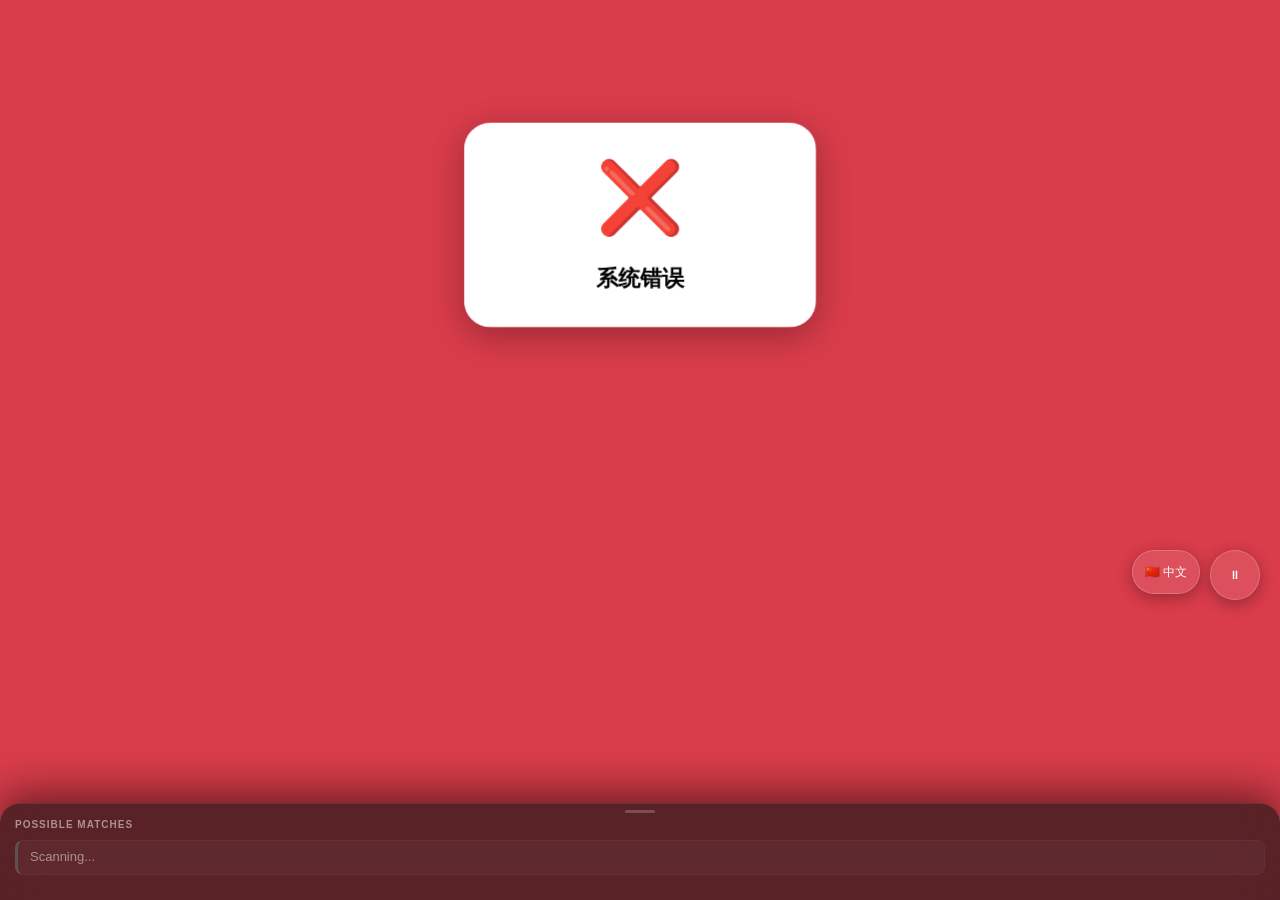
==== index.html @ a192c586 "Initial commit (fully desensitized AI scanner architecture)" ====
<!DOCTYPE html>
<html lang="zh-CN">

<head>
  <meta charset="UTF-8">
  <meta name="viewport" content="width=device-width, initial-scale=1.0, maximum-scale=1.0, user-scalable=no">
  <meta name="theme-color" content="#1a1a2e">
  <title>Contract Scanner</title>
  <link rel="manifest" href="manifest.json">
  <link rel="preconnect" href="https://fonts.googleapis.com">
  <link rel="preconnect" href="https://fonts.gstatic.com" crossorigin>
  <link href="https://fonts.googleapis.com/css2?family=Noto+Sans+SC:wght@400;700&display=swap" rel="stylesheet">
  <link rel="stylesheet" href="style.css?v=20260130-final-ui">
</head>

<body>
  <!-- 状态覆盖层 -->
  <div id="overlay" class="overlay scanning">
    <div class="status-container">
      <div id="status-icon" class="status-icon">⚡️</div>
      <div id="status-text" class="status-text" data-i18n="app.title">Contract Scanner</div>
      <div id="matched-target" class="matched-target"></div>
    </div>

    <!-- 开始按钮 (移出胶囊，居中显示) -->
    <button id="start-btn" class="start-btn" data-i18n="app.start">Tap to Start Scanning</button>

    <!-- 兜底文件上传 -->
    <input type="file" id="file-input" accept="image/*" capture="environment" style="display:none"
      onchange="handleFileUpload(this)">
  </div>

  <!-- 摄像头视频 -->
  <video id="video" autoplay playsinline muted></video>

  <!-- 扫描区域指示框 -->
  <div class="scan-region">
    <div class="scan-corner-bl"></div>
    <div class="scan-corner-br"></div>
    <div class="scan-line"></div>
    <div class="scan-hint">PRO MODE</div>
  </div>

  <!-- 隐藏的Canvas用于截取帧 -->
  <canvas id="canvas" style="display:none;"></canvas>

  <!-- 详细调试信息 -->
  <div id="debug" class="debug"></div>

  <!-- 候选目标列表（位置提升） -->
  <div id="candidates-panel" class="candidates-panel">
    <div class="candidates-header" data-i18n="app.candidates">Possible Matches</div>
    <div id="candidates-list" class="candidates-list">
      <div class="candidate-item low-score">
        <div class="candidate-info">
          <div class="candidate-name" style="opacity:0.7" data-i18n="app.scanning">Scanning...</div>
        </div>
      </div>
    </div>
  </div>

    <!-- 控制按钮 (位置移动到右下角FAB) -->
  <div class="controls" style="display:flex; gap:10px;">
    <!-- 新增语言切换按钮 -->
    <button id="lang-toggle" class="control-btn" style="font-size:12px; width:auto; padding:0 12px; height:44px; display:flex; align-items:center; justify-content:center;" onclick="switchLang()"></button>
    <button id="toggle-btn" class="control-btn">⏸</button>
  </div>

  <!-- AI OCR via Ollama (服务端) -->
  <script src="i18n.js?v=1"></script>
  <script src="app.js?v=20260320-i18n"></script>
</body>

</html>
---- style.css ----
* {
  margin: 0;
  padding: 0;
  box-sizing: border-box;
  -webkit-tap-highlight-color: transparent;
}

:root {
  --color-primary: #00ff88;
  --color-danger: #ff4757;
  --color-warning: #ffa502;
  --color-bg: #000000;
  --glass-bg: rgba(20, 20, 20, 0.65);
  --glass-border: rgba(255, 255, 255, 0.08);
  --font-main: -apple-system, BlinkMacSystemFont, 'Inter', 'Segoe UI', Roboto, Helvetica, Arial, sans-serif;
  --font-mono: 'SF Mono', 'Roboto Mono', monospace;
}

html,
body {
  height: 100%;
  width: 100%;
  overflow: hidden;
  font-family: var(--font-main);
  background: var(--color-bg);
  color: #fff;
}

/* 摄像头视频 */
#video {
  position: fixed;
  top: 0;
  left: 0;
  width: 100%;
  height: 100%;
  object-fit: cover;
  z-index: 1;
}

/* 状态覆盖层 */
.overlay {
  position: fixed;
  top: 0;
  left: 0;
  width: 100%;
  height: 100%;
  z-index: 10;
  pointer-events: none;
  transition: background-color 0.4s cubic-bezier(0.4, 0, 0.2, 1);
}

.overlay.matched {
  background-color: rgba(0, 200, 83, 0.85);
  backdrop-filter: blur(4px);
  pointer-events: auto;
}

.overlay.not-matched {
  background-color: rgba(255, 71, 87, 0.85);
  backdrop-filter: blur(4px);
  pointer-events: auto;
}

/* 状态胶囊 */
.status-container {
  position: fixed;
  top: 60px;
  /* 避开刘海屏 */
  left: 50%;
  transform: translateX(-50%) scale(0.95);
  background: rgba(0, 0, 0, 0.75);
  border: 1px solid var(--glass-border);
  border-radius: 100px;
  padding: 10px 24px;
  display: flex;
  align-items: center;
  gap: 12px;
  backdrop-filter: blur(12px);
  box-shadow: 0 8px 32px rgba(0, 0, 0, 0.3);
  transition: all 0.3s cubic-bezier(0.34, 1.56, 0.64, 1);
  z-index: 20;
  opacity: 0.9;
}

.overlay.matched .status-container,
.overlay.not-matched .status-container {
  top: 25%;
  /* 移至上半部分 1/4 处 */
  left: 50%;
  transform: translate(-50%, -50%) scale(1.1);
  background: white;
  color: black;
  flex-direction: column;
  border-radius: 24px;
  padding: 30px;
  width: 80%;
  max-width: 320px;
  opacity: 1;
}

.status-icon {
  font-size: 1.2rem;
}

.overlay.matched .status-icon,
.overlay.not-matched .status-icon {
  font-size: 4rem;
  margin-bottom: 10px;
}

.status-text {
  font-size: 14px;
  font-weight: 600;
  white-space: nowrap;
}

.overlay.matched .status-text,
.overlay.not-matched .status-text {
  font-size: 20px;
  white-space: normal;
  text-align: center;
}

.matched-target {
  display: none;
}

.overlay.matched .matched-target {
  display: block;
  font-size: 15px;
  font-weight: 500;
  text-align: center;
  margin-top: 15px;
  color: #333;
  line-height: 1.5;
  background: #f5f5f5;
  padding: 15px;
  border-radius: 12px;
  width: 100%;
}

/* ========== 取景框 ========== */
.scan-region {
  position: fixed;
  left: 10%;
  top: 35%;
  width: 80%;
  height: 25%;
  /* 更加宽扁，适合目标名称 */
  z-index: 5;
  pointer-events: none;
  border-radius: 16px;
  box-shadow: 0 0 0 4000px rgba(0, 0, 0, 0.7);
  /* 暗角遮罩 */
  transition: opacity 0.3s;
}

/* 呼吸角标 */
.scan-corner-bl,
.scan-corner-br,
.scan-region::before,
.scan-region::after {
  content: '';
  position: absolute;
  width: 24px;
  height: 24px;
  border: 3px solid var(--color-primary);
  border-radius: 4px;
  box-shadow: 0 0 10px rgba(0, 255, 136, 0.5);
  animation: breathe 3s infinite ease-in-out;
}

@keyframes breathe {

  0%,
  100% {
    opacity: 0.6;
    box-shadow: 0 0 5px rgba(0, 255, 136, 0.3);
  }

  50% {
    opacity: 1;
    box-shadow: 0 0 15px rgba(0, 255, 136, 0.7);
  }
}

.scan-region::before {
  top: -2px;
  left: -2px;
  border-right: 0;
  border-bottom: 0;
}

.scan-region::after {
  top: -2px;
  right: -2px;
  border-left: 0;
  border-bottom: 0;
}

.scan-corner-bl {
  bottom: -2px;
  left: -2px;
  border-right: 0;
  border-top: 0;
}

.scan-corner-br {
  bottom: -2px;
  right: -2px;
  border-left: 0;
  border-top: 0;
}

.scan-hint {
  position: absolute;
  top: -40px;
  left: 50%;
  transform: translateX(-50%);
  color: rgba(255, 255, 255, 0.8);
  font-size: 13px;
  font-weight: 500;
  letter-spacing: 1px;
  white-space: nowrap;
  background: rgba(0, 0, 0, 0.5);
  padding: 4px 12px;
  border-radius: 20px;
}

/* 激光扫描线 */
.scan-line {
  position: absolute;
  left: 0;
  width: 100%;
  height: 2px;
  background: linear-gradient(90deg, transparent, var(--color-primary), transparent);
  box-shadow: 0 0 15px var(--color-primary);
  animation: scan 2s cubic-bezier(0.4, 0, 0.2, 1) infinite;
}

@keyframes scan {
  0% {
    top: 0%;
    opacity: 0;
  }

  20% {
    opacity: 1;
  }

  80% {
    opacity: 1;
  }

  100% {
    top: 100%;
    opacity: 0;
  }
}

.overlay.matched~.scan-region,
.overlay.not-matched~.scan-region {
  opacity: 0;
}

/* ========== 底部候选卡片 (Glassmorphism) ========== */
.candidates-panel {
  position: fixed;
  bottom: 0;
  left: 0;
  right: 0;
  background: var(--glass-bg);
  backdrop-filter: blur(20px);
  -webkit-backdrop-filter: blur(20px);
  padding: 15px 15px 25px 15px;
  /* 减小内边距 */
  z-index: 100;
  border-top: 1px solid var(--glass-border);
  border-radius: 20px 20px 0 0;
  box-shadow: 0 -10px 40px rgba(0, 0, 0, 0.5);
  transition: transform 0.4s cubic-bezier(0.19, 1, 0.22, 1);
  max-height: 35vh;
  /* 关键限制：确保不遮挡上方扫描区 */
  overflow-y: auto;
}

.candidates-panel.hidden {
  transform: translateY(110%);
}

/* 拖动把手 */
.candidates-panel::before {
  content: '';
  position: absolute;
  top: 6px;
  left: 50%;
  transform: translateX(-50%);
  width: 30px;
  height: 3px;
  background: rgba(255, 255, 255, 0.2);
  border-radius: 2px;
}

.candidates-header {
  font-size: 10px;
  color: rgba(255, 255, 255, 0.5);
  margin-bottom: 10px;
  font-weight: 700;
  text-transform: uppercase;
  letter-spacing: 1px;
}

.candidates-list {
  display: flex;
  flex-direction: column;
  gap: 6px;
  /* 减小间距 */
}

.candidate-item {
  background: rgba(255, 255, 255, 0.05);
  border: 1px solid rgba(255, 255, 255, 0.05);
  padding: 8px 12px;
  /* 减小内边距 */
  border-radius: 8px;
  display: flex;
  justify-content: space-between;
  align-items: center;
}

/* 动态分数颜色条 */
.candidate-item::before {
  content: '';
  position: absolute;
  left: 0;
  top: 8px;
  bottom: 8px;
  width: 3px;
  border-radius: 0 4px 4px 0;
}

.candidate-item.high-score {
  border-left: 3px solid var(--color-primary);
  background: rgba(0, 255, 136, 0.05);
}

.candidate-item.medium-score {
  border-left: 3px solid var(--color-warning);
}

.candidate-item.low-score {
  border-left: 3px solid #666;
  opacity: 0.7;
}

.candidate-name {
  font-size: 13px;
  /* 减小字体 */
  font-weight: 500;
  color: #fff;
  margin-bottom: 2px;
}

.candidate-date {
  font-size: 10px;
  /* 减小字体 */
  color: rgba(255, 255, 255, 0.5);
  font-family: var(--font-mono);
}

.score-value {
  font-size: 15px;
  /* 减小字体 */
  font-weight: 700;
  font-family: var(--font-mono);
  letter-spacing: -0.5px;
}

/* 暂停按钮 - 悬浮FAB */
.controls {
  position: fixed;
  bottom: 250px;
  /* 位于候选列表上方 */
  right: 20px;
  left: auto;
  transform: none;
  z-index: 50;
  transition: all 0.3s ease;
}

/* 候选列表显示时按钮上移 */
.candidates-panel:not(.hidden)~.controls {
  bottom: 300px;
}

.control-btn {
  width: 50px;
  height: 50px;
  border-radius: 25px;
  background: rgba(255, 255, 255, 0.1);
  border: 1px solid rgba(255, 255, 255, 0.2);
  color: white;
  font-size: 12px;
  backdrop-filter: blur(10px);
  display: flex;
  align-items: center;
  justify-content: center;
  box-shadow: 0 4px 15px rgba(0, 0, 0, 0.3);
}

.control-btn:active {
  background: rgba(255, 255, 255, 0.2);
  transform: scale(0.92);
}

/* 调试面板 */
.debug {
  display: none;
  position: absolute;
  top: 100px;
  left: 10px;
  right: 10px;
  background: rgba(0, 0, 0, 0.85);
  color: #0f0;
  padding: 10px;
  font-family: var(--font-mono);
  font-size: 10px;
  border-radius: 8px;
  z-index: 200;
  pointer-events: none;
}

.debug.visible {
  display: block;
}

/* 开始按钮 - 屏幕居中突出显示 */
.start-btn {
  display: none;
  /* 默认隐藏，由JS控制 */
  position: absolute;
  top: 50%;
  left: 50%;
  transform: translate(-50%, -50%);
  padding: 15px 40px;
  border-radius: 50px;
  border: none;
  background: var(--color-primary);
  color: #000;
  font-weight: 800;
  font-size: 18px;
  box-shadow: 0 0 30px rgba(0, 255, 136, 0.4);
  z-index: 1000;
  animation: pulse-btn 2s infinite;
  white-space: nowrap;
  pointer-events: auto;
  /* 关键修复：允许点击 */
  cursor: pointer;
}

@keyframes pulse-btn {
  0% {
    transform: translate(-50%, -50%) scale(1);
    box-shadow: 0 0 20px rgba(0, 255, 136, 0.4);
  }

  50% {
    transform: translate(-50%, -50%) scale(1.05);
    box-shadow: 0 0 40px rgba(0, 255, 136, 0.7);
  }

  100% {
    transform: translate(-50%, -50%) scale(1);
    box-shadow: 0 0 20px rgba(0, 255, 136, 0.4);
  }
}
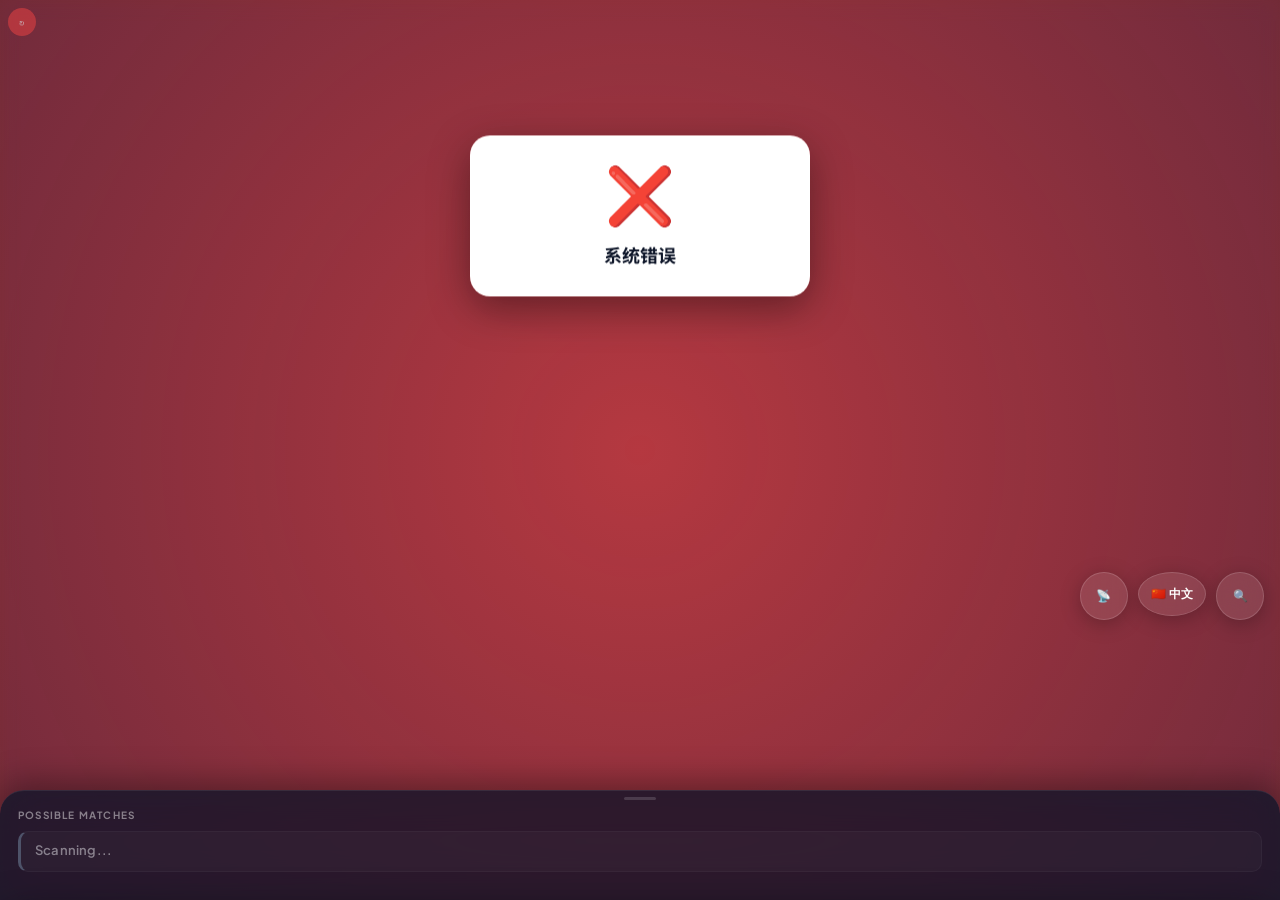
==== commit 117e8d6c: "Initial commit: Contract Scanner AI (Clean History)" ====
--- a/index.html
+++ b/index.html
@@ -9,8 +9,8 @@
   <link rel="manifest" href="manifest.json">
   <link rel="preconnect" href="https://fonts.googleapis.com">
   <link rel="preconnect" href="https://fonts.gstatic.com" crossorigin>
-  <link href="https://fonts.googleapis.com/css2?family=Noto+Sans+SC:wght@400;700&display=swap" rel="stylesheet">
-  <link rel="stylesheet" href="style.css?v=20260130-final-ui">
+  <link href="https://fonts.googleapis.com/css2?family=Plus+Jakarta+Sans:wght@400;600;800&family=Noto+Sans+SC:wght@400;700&display=swap" rel="stylesheet">
+  <link rel="stylesheet" href="style.css?v=20260430-premium-ui">
 </head>
 
 <body>
@@ -53,17 +53,47 @@
     <div id="candidates-list" class="candidates-list">
       <div class="candidate-item low-score">
         <div class="candidate-info">
-          <div class="candidate-name" style="opacity:0.7" data-i18n="app.scanning">Scanning...</div>
+          <div class="candidate-name candidate-name--dim" data-i18n="app.scanning">Scanning...</div>
         </div>
       </div>
     </div>
   </div>
 
     <!-- 控制按钮 (位置移动到右下角FAB) -->
-  <div class="controls" style="display:flex; gap:10px;">
-    <!-- 新增语言切换按钮 -->
-    <button id="lang-toggle" class="control-btn" style="font-size:12px; width:auto; padding:0 12px; height:44px; display:flex; align-items:center; justify-content:center;" onclick="switchLang()"></button>
-    <button id="toggle-btn" class="control-btn">⏸</button>
+  <div class="controls">
+    <button id="conn-toggle" class="control-btn" title="连接设置" onclick="toggleConnPanel()">📡</button>
+    <button id="lang-toggle" class="control-btn control-btn--wide" onclick="switchLang()"></button>
+    <button id="toggle-btn" class="control-btn">🔍</button>
+  </div>
+
+  <button id="corner-reset" onclick="resetScanner()" title="重置">↻</button>
+
+  <!-- 连接模式面板 -->
+  <div id="conn-panel" class="conn-panel hidden">
+    <div class="conn-panel__header">
+      <span data-i18n="conn.title">Connection</span>
+      <button class="conn-panel__close" onclick="toggleConnPanel()">✕</button>
+    </div>
+    <div class="conn-panel__body">
+      <div class="conn-mode" id="conn-mode-usb" onclick="setConnMode('usb')">
+        <div class="conn-mode__icon">🔌</div>
+        <div class="conn-mode__info">
+          <div class="conn-mode__label" data-i18n="conn.usb">USB Cable</div>
+          <div class="conn-mode__desc" id="conn-desc-usb" data-i18n="conn.usb_desc">localhost:8080</div>
+        </div>
+        <div class="conn-mode__check">✓</div>
+      </div>
+      <div class="conn-mode" id="conn-mode-wifi" onclick="setConnMode('wifi')">
+        <div class="conn-mode__icon">📶</div>
+        <div class="conn-mode__info">
+          <div class="conn-mode__label" data-i18n="conn.wifi">WiFi</div>
+          <div class="conn-mode__desc" id="conn-desc-wifi" data-i18n="conn.wifi_desc">Scan to connect</div>
+        </div>
+        <div class="conn-mode__check">✓</div>
+      </div>
+      <div id="conn-qr" class="conn-qr"></div>
+      <div id="conn-status" class="conn-status"></div>
+    </div>
   </div>
 
   <!-- AI OCR via Ollama (服务端) -->
--- a/style.css
+++ b/style.css
@@ -1,3 +1,9 @@
+/* ============================================
+   Contract Scanner AI - Mobile UI
+   Design: Flat + Dark Scanner Theme
+   Primary: Teal (#14B8A6)  |  Accent: Orange (#F97316)
+   ============================================ */
+
 * {
   margin: 0;
   padding: 0;
@@ -6,27 +12,60 @@
 }
 
 :root {
-  --color-primary: #00ff88;
-  --color-danger: #ff4757;
-  --color-warning: #ffa502;
-  --color-bg: #000000;
-  --glass-bg: rgba(20, 20, 20, 0.65);
+  /* Core Palette */
+  --color-primary: #14B8A6;
+  --color-primary-rgb: 20, 184, 166;
+  --color-primary-light: #5EEAD4;
+  --color-danger: #EF4444;
+  --color-danger-rgb: 239, 68, 68;
+  --color-warning: #F97316;
+  --color-warning-rgb: 249, 115, 22;
+  --color-accent: #F97316;
+
+  /* Backgrounds */
+  --color-bg: #0F172A;
+  --glass-bg: rgba(15, 23, 42, 0.82);
   --glass-border: rgba(255, 255, 255, 0.08);
-  --font-main: -apple-system, BlinkMacSystemFont, 'Inter', 'Segoe UI', Roboto, Helvetica, Arial, sans-serif;
+
+  /* Typography */
+  --font-main: 'Plus Jakarta Sans', 'Noto Sans SC', -apple-system, BlinkMacSystemFont, sans-serif;
   --font-mono: 'SF Mono', 'Roboto Mono', monospace;
-}
-
-html,
-body {
+
+  /* Shadows & Effects */
+  --shadow-soft: 0 4px 20px rgba(0, 0, 0, 0.25);
+  --shadow-premium: 0 12px 40px rgba(0, 0, 0, 0.4);
+
+  /* Timing */
+  --transition-fast: 150ms ease;
+  --transition-base: 200ms ease;
+  --transition-smooth: 300ms cubic-bezier(0.4, 0, 0.2, 1);
+}
+
+/* Reduced Motion */
+@media (prefers-reduced-motion: reduce) {
+  *,
+  *::before,
+  *::after {
+    animation-duration: 0.01ms !important;
+    animation-iteration-count: 1 !important;
+    transition-duration: 0.01ms !important;
+  }
+}
+
+html, body {
   height: 100%;
   width: 100%;
   overflow: hidden;
   font-family: var(--font-main);
   background: var(--color-bg);
   color: #fff;
-}
-
-/* 摄像头视频 */
+  -webkit-font-smoothing: antialiased;
+  -moz-osx-font-smoothing: grayscale;
+}
+
+/* ============================================
+   Camera Video
+   ============================================ */
 #video {
   position: fixed;
   top: 0;
@@ -37,7 +76,9 @@
   z-index: 1;
 }
 
-/* 状态覆盖层 */
+/* ============================================
+   Overlay States
+   ============================================ */
 .overlay {
   position: fixed;
   top: 0;
@@ -46,79 +87,112 @@
   height: 100%;
   z-index: 10;
   pointer-events: none;
-  transition: background-color 0.4s cubic-bezier(0.4, 0, 0.2, 1);
+  transition: background-color var(--transition-smooth);
 }
 
 .overlay.matched {
-  background-color: rgba(0, 200, 83, 0.85);
-  backdrop-filter: blur(4px);
+  background: radial-gradient(circle at center,
+    rgba(var(--color-primary-rgb), 0.75) 0%,
+    rgba(var(--color-primary-rgb), 0.45) 100%);
+  backdrop-filter: blur(10px) saturate(160%);
+  -webkit-backdrop-filter: blur(10px) saturate(160%);
   pointer-events: auto;
 }
 
 .overlay.not-matched {
-  background-color: rgba(255, 71, 87, 0.85);
-  backdrop-filter: blur(4px);
+  background: radial-gradient(circle at center,
+    rgba(var(--color-danger-rgb), 0.75) 0%,
+    rgba(var(--color-danger-rgb), 0.45) 100%);
+  backdrop-filter: blur(10px) saturate(160%);
+  -webkit-backdrop-filter: blur(10px) saturate(160%);
   pointer-events: auto;
 }
 
-/* 状态胶囊 */
+/* ============================================
+   Status Capsule
+   ============================================ */
 .status-container {
   position: fixed;
-  top: 60px;
-  /* 避开刘海屏 */
+  top: 56px;
   left: 50%;
-  transform: translateX(-50%) scale(0.95);
-  background: rgba(0, 0, 0, 0.75);
+  transform: translateX(-50%) scale(0.96);
+  background: rgba(15, 23, 42, 0.78);
   border: 1px solid var(--glass-border);
   border-radius: 100px;
-  padding: 10px 24px;
+  padding: 10px 22px;
   display: flex;
   align-items: center;
-  gap: 12px;
-  backdrop-filter: blur(12px);
-  box-shadow: 0 8px 32px rgba(0, 0, 0, 0.3);
-  transition: all 0.3s cubic-bezier(0.34, 1.56, 0.64, 1);
+  gap: 10px;
+  backdrop-filter: blur(16px) saturate(140%);
+  -webkit-backdrop-filter: blur(16px) saturate(140%);
+  box-shadow: var(--shadow-soft);
+  transition: all var(--transition-smooth);
   z-index: 20;
-  opacity: 0.9;
+  opacity: 0.92;
+}
+
+.overlay.scanning .status-container::after {
+  content: '';
+  position: absolute;
+  top: -2px; left: -2px; right: -2px; bottom: -2px;
+  border-radius: 100px;
+  border: 2px solid var(--color-primary);
+  opacity: 0;
+  animation: ripple 2.2s infinite ease-out;
+}
+
+@keyframes ripple {
+  0%   { transform: scale(1); opacity: 0.7; }
+  100% { transform: scale(1.35); opacity: 0; }
 }
 
 .overlay.matched .status-container,
 .overlay.not-matched .status-container {
-  top: 25%;
-  /* 移至上半部分 1/4 处 */
+  top: 24%;
   left: 50%;
-  transform: translate(-50%, -50%) scale(1.1);
-  background: white;
-  color: black;
+  transform: translate(-50%, -50%) scale(1);
+  background: #fff;
+  color: #0F172A;
   flex-direction: column;
-  border-radius: 24px;
-  padding: 30px;
-  width: 80%;
-  max-width: 320px;
+  border-radius: 20px;
+  padding: 28px 24px;
+  width: 84%;
+  max-width: 340px;
   opacity: 1;
+  box-shadow: var(--shadow-premium);
 }
 
 .status-icon {
-  font-size: 1.2rem;
+  font-size: 1.15rem;
+  line-height: 1;
 }
 
 .overlay.matched .status-icon,
 .overlay.not-matched .status-icon {
-  font-size: 4rem;
-  margin-bottom: 10px;
+  font-size: 3.5rem;
+  margin-bottom: 12px;
+  animation: popIn 0.45s cubic-bezier(0.175, 0.885, 0.32, 1.275);
+}
+
+@keyframes popIn {
+  from { transform: scale(0.5) translateY(16px); opacity: 0; }
+  to   { transform: scale(1) translateY(0); opacity: 1; }
 }
 
 .status-text {
-  font-size: 14px;
+  font-size: 13px;
   font-weight: 600;
   white-space: nowrap;
+  letter-spacing: 0.2px;
 }
 
 .overlay.matched .status-text,
 .overlay.not-matched .status-text {
-  font-size: 20px;
+  font-size: 18px;
+  font-weight: 700;
   white-space: normal;
   text-align: center;
+  line-height: 1.4;
 }
 
 .matched-target {
@@ -127,160 +201,128 @@
 
 .overlay.matched .matched-target {
   display: block;
-  font-size: 15px;
+  font-size: 14px;
   font-weight: 500;
   text-align: center;
-  margin-top: 15px;
-  color: #333;
-  line-height: 1.5;
-  background: #f5f5f5;
-  padding: 15px;
+  margin-top: 12px;
+  color: #334155;
+  line-height: 1.6;
+  background: #F1F5F9;
+  padding: 14px;
   border-radius: 12px;
   width: 100%;
 }
 
-/* ========== 取景框 ========== */
+/* ============================================
+   Scan Region
+   ============================================ */
 .scan-region {
   position: fixed;
   left: 10%;
-  top: 35%;
+  top: 36%;
   width: 80%;
-  height: 25%;
-  /* 更加宽扁，适合目标名称 */
+  height: 22%;
   z-index: 5;
   pointer-events: none;
-  border-radius: 16px;
-  box-shadow: 0 0 0 4000px rgba(0, 0, 0, 0.7);
-  /* 暗角遮罩 */
-  transition: opacity 0.3s;
-}
-
-/* 呼吸角标 */
+  border-radius: 14px;
+  box-shadow: 0 0 0 4000px rgba(0, 0, 0, 0.65);
+  transition: opacity var(--transition-base);
+}
+
 .scan-corner-bl,
 .scan-corner-br,
 .scan-region::before,
 .scan-region::after {
   content: '';
   position: absolute;
-  width: 24px;
-  height: 24px;
-  border: 3px solid var(--color-primary);
-  border-radius: 4px;
-  box-shadow: 0 0 10px rgba(0, 255, 136, 0.5);
-  animation: breathe 3s infinite ease-in-out;
+  width: 22px;
+  height: 22px;
+  border: 2.5px solid var(--color-primary);
+  border-radius: 3px;
+  animation: breathe 2.8s infinite ease-in-out;
 }
 
 @keyframes breathe {
-
-  0%,
-  100% {
-    opacity: 0.6;
-    box-shadow: 0 0 5px rgba(0, 255, 136, 0.3);
-  }
-
-  50% {
-    opacity: 1;
-    box-shadow: 0 0 15px rgba(0, 255, 136, 0.7);
-  }
+  0%, 100% { opacity: 0.55; box-shadow: 0 0 4px rgba(var(--color-primary-rgb), 0.25); }
+  50%      { opacity: 1;   box-shadow: 0 0 12px rgba(var(--color-primary-rgb), 0.6); }
 }
 
 .scan-region::before {
-  top: -2px;
-  left: -2px;
-  border-right: 0;
-  border-bottom: 0;
-}
-
+  top: -2px; left: -2px;
+  border-right: 0; border-bottom: 0;
+}
 .scan-region::after {
-  top: -2px;
-  right: -2px;
-  border-left: 0;
-  border-bottom: 0;
-}
-
+  top: -2px; right: -2px;
+  border-left: 0; border-bottom: 0;
+}
 .scan-corner-bl {
-  bottom: -2px;
-  left: -2px;
-  border-right: 0;
-  border-top: 0;
-}
-
+  bottom: -2px; left: -2px;
+  border-right: 0; border-top: 0;
+}
 .scan-corner-br {
-  bottom: -2px;
-  right: -2px;
-  border-left: 0;
-  border-top: 0;
+  bottom: -2px; right: -2px;
+  border-left: 0; border-top: 0;
 }
 
 .scan-hint {
   position: absolute;
-  top: -40px;
+  top: -36px;
   left: 50%;
   transform: translateX(-50%);
-  color: rgba(255, 255, 255, 0.8);
-  font-size: 13px;
+  color: rgba(255, 255, 255, 0.75);
+  font-size: 12px;
   font-weight: 500;
-  letter-spacing: 1px;
+  letter-spacing: 1.5px;
   white-space: nowrap;
-  background: rgba(0, 0, 0, 0.5);
-  padding: 4px 12px;
+  background: rgba(0, 0, 0, 0.45);
+  padding: 4px 14px;
   border-radius: 20px;
 }
 
-/* 激光扫描线 */
+/* Scan Line */
 .scan-line {
   position: absolute;
   left: 0;
   width: 100%;
   height: 2px;
-  background: linear-gradient(90deg, transparent, var(--color-primary), transparent);
-  box-shadow: 0 0 15px var(--color-primary);
-  animation: scan 2s cubic-bezier(0.4, 0, 0.2, 1) infinite;
+  background: linear-gradient(90deg,
+    transparent,
+    var(--color-primary-light),
+    transparent);
+  box-shadow: 0 0 12px var(--color-primary);
+  animation: scan 2.2s cubic-bezier(0.4, 0, 0.2, 1) infinite;
 }
 
 @keyframes scan {
-  0% {
-    top: 0%;
-    opacity: 0;
-  }
-
-  20% {
-    opacity: 1;
-  }
-
-  80% {
-    opacity: 1;
-  }
-
-  100% {
-    top: 100%;
-    opacity: 0;
-  }
-}
-
-.overlay.matched~.scan-region,
-.overlay.not-matched~.scan-region {
+  0%   { top: 0%; opacity: 0; transform: scaleX(0.7); }
+  12%  { opacity: 1; transform: scaleX(1); }
+  88%  { opacity: 1; transform: scaleX(1); }
+  100% { top: 100%; opacity: 0; transform: scaleX(0.7); }
+}
+
+.overlay.matched ~ .scan-region,
+.overlay.not-matched ~ .scan-region {
   opacity: 0;
 }
 
-/* ========== 底部候选卡片 (Glassmorphism) ========== */
+/* ============================================
+   Candidates Panel
+   ============================================ */
 .candidates-panel {
   position: fixed;
   bottom: 0;
   left: 0;
   right: 0;
   background: var(--glass-bg);
-  backdrop-filter: blur(20px);
-  -webkit-backdrop-filter: blur(20px);
-  padding: 15px 15px 25px 15px;
-  /* 减小内边距 */
+  backdrop-filter: blur(20px) saturate(150%);
+  -webkit-backdrop-filter: blur(20px) saturate(150%);
+  padding: 18px 18px 28px;
   z-index: 100;
   border-top: 1px solid var(--glass-border);
-  border-radius: 20px 20px 0 0;
-  box-shadow: 0 -10px 40px rgba(0, 0, 0, 0.5);
-  transition: transform 0.4s cubic-bezier(0.19, 1, 0.22, 1);
-  max-height: 35vh;
-  /* 关键限制：确保不遮挡上方扫描区 */
+  border-radius: 24px 24px 0 0;
+  box-shadow: 0 -8px 32px rgba(0, 0, 0, 0.35);
+  transition: transform var(--transition-smooth);
+  max-height: 38vh;
   overflow-y: auto;
 }
 
@@ -288,189 +330,387 @@
   transform: translateY(110%);
 }
 
-/* 拖动把手 */
 .candidates-panel::before {
   content: '';
   position: absolute;
   top: 6px;
   left: 50%;
   transform: translateX(-50%);
-  width: 30px;
+  width: 32px;
   height: 3px;
-  background: rgba(255, 255, 255, 0.2);
+  background: rgba(255, 255, 255, 0.15);
   border-radius: 2px;
 }
 
 .candidates-header {
   font-size: 10px;
-  color: rgba(255, 255, 255, 0.5);
+  color: rgba(255, 255, 255, 0.45);
   margin-bottom: 10px;
   font-weight: 700;
   text-transform: uppercase;
-  letter-spacing: 1px;
+  letter-spacing: 1.2px;
 }
 
 .candidates-list {
   display: flex;
   flex-direction: column;
   gap: 6px;
-  /* 减小间距 */
 }
 
 .candidate-item {
-  background: rgba(255, 255, 255, 0.05);
-  border: 1px solid rgba(255, 255, 255, 0.05);
-  padding: 8px 12px;
-  /* 减小内边距 */
-  border-radius: 8px;
+  position: relative;
+  background: rgba(255, 255, 255, 0.04);
+  border: 1px solid rgba(255, 255, 255, 0.06);
+  padding: 10px 14px;
+  border-radius: 10px;
   display: flex;
   justify-content: space-between;
   align-items: center;
-}
-
-/* 动态分数颜色条 */
-.candidate-item::before {
-  content: '';
-  position: absolute;
-  left: 0;
-  top: 8px;
-  bottom: 8px;
-  width: 3px;
-  border-radius: 0 4px 4px 0;
+  transition: background var(--transition-fast), border-color var(--transition-fast);
 }
 
 .candidate-item.high-score {
   border-left: 3px solid var(--color-primary);
-  background: rgba(0, 255, 136, 0.05);
+  background: linear-gradient(90deg,
+    rgba(var(--color-primary-rgb), 0.08) 0%,
+    transparent 100%);
 }
 
 .candidate-item.medium-score {
   border-left: 3px solid var(--color-warning);
+  background: linear-gradient(90deg,
+    rgba(var(--color-warning-rgb), 0.06) 0%,
+    transparent 100%);
 }
 
 .candidate-item.low-score {
-  border-left: 3px solid #666;
-  opacity: 0.7;
+  border-left: 3px solid #64748B;
+  opacity: 0.65;
 }
 
 .candidate-name {
   font-size: 13px;
-  /* 减小字体 */
-  font-weight: 500;
-  color: #fff;
-  margin-bottom: 2px;
+  font-weight: 600;
+  color: #F8FAFC;
+  margin-bottom: 3px;
+  letter-spacing: 0.2px;
+}
+
+.candidate-name--dim {
+  opacity: 0.7;
 }
 
 .candidate-date {
   font-size: 10px;
-  /* 减小字体 */
-  color: rgba(255, 255, 255, 0.5);
+  color: rgba(255, 255, 255, 0.45);
   font-family: var(--font-mono);
 }
 
 .score-value {
   font-size: 15px;
-  /* 减小字体 */
-  font-weight: 700;
+  font-weight: 800;
   font-family: var(--font-mono);
   letter-spacing: -0.5px;
 }
 
-/* 暂停按钮 - 悬浮FAB */
+/* ============================================
+   Controls (Floating Action Buttons)
+   ============================================ */
 .controls {
   position: fixed;
-  bottom: 250px;
-  /* 位于候选列表上方 */
-  right: 20px;
-  left: auto;
-  transform: none;
+  bottom: 240px;
+  right: 16px;
   z-index: 50;
-  transition: all 0.3s ease;
-}
-
-/* 候选列表显示时按钮上移 */
-.candidates-panel:not(.hidden)~.controls {
-  bottom: 300px;
+  transition: bottom var(--transition-base);
+}
+
+.candidates-panel:not(.hidden) ~ .controls {
+  bottom: 280px;
 }
 
 .control-btn {
-  width: 50px;
-  height: 50px;
-  border-radius: 25px;
+  width: 48px;
+  height: 48px;
+  min-width: 44px;
+  min-height: 44px;
+  border-radius: 50%;
   background: rgba(255, 255, 255, 0.1);
-  border: 1px solid rgba(255, 255, 255, 0.2);
-  color: white;
+  border: 1px solid rgba(255, 255, 255, 0.15);
+  color: #fff;
   font-size: 12px;
-  backdrop-filter: blur(10px);
+  font-weight: 600;
+  backdrop-filter: blur(12px);
+  -webkit-backdrop-filter: blur(12px);
   display: flex;
   align-items: center;
   justify-content: center;
-  box-shadow: 0 4px 15px rgba(0, 0, 0, 0.3);
+  box-shadow: var(--shadow-soft);
+  cursor: pointer;
+  transition: background var(--transition-fast), transform var(--transition-fast), box-shadow var(--transition-fast);
+}
+
+.control-btn:hover {
+  background: rgba(255, 255, 255, 0.18);
 }
 
 .control-btn:active {
-  background: rgba(255, 255, 255, 0.2);
+  background: rgba(255, 255, 255, 0.25);
   transform: scale(0.92);
 }
 
-/* 调试面板 */
+/* ============================================
+   Debug Panel
+   ============================================ */
 .debug {
   display: none;
   position: absolute;
   top: 100px;
-  left: 10px;
-  right: 10px;
-  background: rgba(0, 0, 0, 0.85);
-  color: #0f0;
-  padding: 10px;
+  left: 12px;
+  right: 12px;
+  background: rgba(2, 6, 23, 0.92);
+  color: #34D399;
+  padding: 12px;
   font-family: var(--font-mono);
   font-size: 10px;
-  border-radius: 8px;
+  line-height: 1.5;
+  border-radius: 10px;
   z-index: 200;
   pointer-events: none;
+  border: 1px solid rgba(52, 211, 153, 0.15);
 }
 
 .debug.visible {
   display: block;
 }
 
-/* 开始按钮 - 屏幕居中突出显示 */
+/* ============================================
+   Start Button
+   ============================================ */
 .start-btn {
   display: none;
-  /* 默认隐藏，由JS控制 */
   position: absolute;
   top: 50%;
   left: 50%;
   transform: translate(-50%, -50%);
-  padding: 15px 40px;
-  border-radius: 50px;
+  padding: 16px 44px;
+  border-radius: 100px;
   border: none;
   background: var(--color-primary);
-  color: #000;
-  font-weight: 800;
-  font-size: 18px;
-  box-shadow: 0 0 30px rgba(0, 255, 136, 0.4);
+  color: #fff;
+  font-weight: 700;
+  font-size: 17px;
+  letter-spacing: 0.3px;
+  box-shadow: 0 8px 24px rgba(var(--color-primary-rgb), 0.35);
   z-index: 1000;
-  animation: pulse-btn 2s infinite;
+  animation: pulse-btn 2.5s infinite ease-in-out;
   white-space: nowrap;
   pointer-events: auto;
-  /* 关键修复：允许点击 */
   cursor: pointer;
+  transition: transform var(--transition-fast), box-shadow var(--transition-fast);
+}
+
+.start-btn:hover {
+  box-shadow: 0 10px 28px rgba(var(--color-primary-rgb), 0.45);
+}
+
+.start-btn:active {
+  transform: translate(-50%, -50%) scale(0.94);
 }
 
 @keyframes pulse-btn {
-  0% {
-    transform: translate(-50%, -50%) scale(1);
-    box-shadow: 0 0 20px rgba(0, 255, 136, 0.4);
-  }
-
-  50% {
-    transform: translate(-50%, -50%) scale(1.05);
-    box-shadow: 0 0 40px rgba(0, 255, 136, 0.7);
-  }
-
-  100% {
-    transform: translate(-50%, -50%) scale(1);
-    box-shadow: 0 0 20px rgba(0, 255, 136, 0.4);
-  }
-}+  0%, 100% { transform: translate(-50%, -50%) scale(1); box-shadow: 0 8px 24px rgba(var(--color-primary-rgb), 0.35); }
+  50%      { transform: translate(-50%, -50%) scale(1.04); box-shadow: 0 12px 32px rgba(var(--color-primary-rgb), 0.5); }
+}
+
+/* ============================================
+   Controls
+   ============================================ */
+.controls {
+  display: flex;
+  gap: 10px;
+}
+
+.control-btn--wide {
+  width: auto;
+  padding: 0 12px;
+  height: 44px;
+  font-size: 12px;
+}
+
+/* ============================================
+   Corner Reset Button
+   ============================================ */
+#corner-reset {
+  position: fixed;
+  top: 8px;
+  left: 8px;
+  width: 28px;
+  height: 28px;
+  border-radius: 50%;
+  border: none;
+  background: rgba(239, 68, 68, 0.85);
+  color: #fff;
+  font-size: 11px;
+  display: flex;
+  align-items: center;
+  justify-content: center;
+  z-index: 999;
+  opacity: 0.6;
+  backdrop-filter: blur(4px);
+  -webkit-backdrop-filter: blur(4px);
+  cursor: pointer;
+  transition: opacity var(--transition-fast), transform var(--transition-fast);
+}
+
+#corner-reset:hover {
+  opacity: 1;
+}
+
+#corner-reset:active {
+  transform: scale(0.9);
+}
+
+/* ============================================
+   Connection Panel
+   ============================================ */
+.conn-panel {
+  position: fixed;
+  bottom: 0;
+  left: 0;
+  right: 0;
+  background: var(--glass-bg);
+  backdrop-filter: blur(24px) saturate(150%);
+  -webkit-backdrop-filter: blur(24px) saturate(150%);
+  border-top: 1px solid var(--glass-border);
+  border-radius: 24px 24px 0 0;
+  z-index: 200;
+  padding: 20px 18px 32px;
+  box-shadow: 0 -12px 40px rgba(0, 0, 0, 0.5);
+  transition: transform var(--transition-smooth);
+}
+
+.conn-panel.hidden {
+  transform: translateY(110%);
+}
+
+.conn-panel__header {
+  display: flex;
+  justify-content: space-between;
+  align-items: center;
+  font-size: 15px;
+  font-weight: 700;
+  color: #F8FAFC;
+  margin-bottom: 16px;
+  padding: 0 4px;
+}
+
+.conn-panel__close {
+  width: 32px;
+  height: 32px;
+  border-radius: 50%;
+  border: none;
+  background: rgba(255, 255, 255, 0.08);
+  color: rgba(255, 255, 255, 0.6);
+  font-size: 14px;
+  display: flex;
+  align-items: center;
+  justify-content: center;
+  cursor: pointer;
+  transition: background var(--transition-fast), color var(--transition-fast);
+}
+
+.conn-panel__close:hover {
+  background: rgba(255, 255, 255, 0.15);
+  color: #fff;
+}
+
+.conn-mode {
+  display: flex;
+  align-items: center;
+  gap: 14px;
+  padding: 14px 16px;
+  border-radius: 14px;
+  background: rgba(255, 255, 255, 0.04);
+  border: 1px solid rgba(255, 255, 255, 0.06);
+  margin-bottom: 10px;
+  cursor: pointer;
+  transition: background var(--transition-fast), border-color var(--transition-fast);
+}
+
+.conn-mode:hover {
+  background: rgba(255, 255, 255, 0.07);
+}
+
+.conn-mode.active {
+  border-color: var(--color-primary);
+  background: linear-gradient(90deg, rgba(var(--color-primary-rgb), 0.1) 0%, transparent 100%);
+}
+
+.conn-mode.active .conn-mode__check {
+  opacity: 1;
+  color: var(--color-primary);
+}
+
+.conn-mode__icon {
+  font-size: 22px;
+  line-height: 1;
+  flex-shrink: 0;
+}
+
+.conn-mode__info {
+  flex: 1;
+  min-width: 0;
+}
+
+.conn-mode__label {
+  font-size: 14px;
+  font-weight: 600;
+  color: #F8FAFC;
+  margin-bottom: 3px;
+}
+
+.conn-mode__desc {
+  font-size: 11px;
+  color: rgba(255, 255, 255, 0.4);
+  font-family: var(--font-mono);
+}
+
+.conn-mode__check {
+  width: 24px;
+  height: 24px;
+  border-radius: 50%;
+  border: 2px solid rgba(255, 255, 255, 0.15);
+  display: flex;
+  align-items: center;
+  justify-content: center;
+  font-size: 13px;
+  color: transparent;
+  opacity: 0.5;
+  flex-shrink: 0;
+  transition: all var(--transition-fast);
+}
+
+.conn-mode.active .conn-mode__check {
+  border-color: var(--color-primary);
+}
+
+.conn-qr {
+  display: flex;
+  justify-content: center;
+  padding: 12px 0;
+}
+
+.conn-qr canvas,
+.conn-qr img {
+  border-radius: 8px;
+  background: #fff;
+  padding: 6px;
+}
+
+.conn-status {
+  text-align: center;
+  font-size: 11px;
+  color: rgba(255, 255, 255, 0.4);
+  margin-top: 4px;
+  font-family: var(--font-mono);
+}
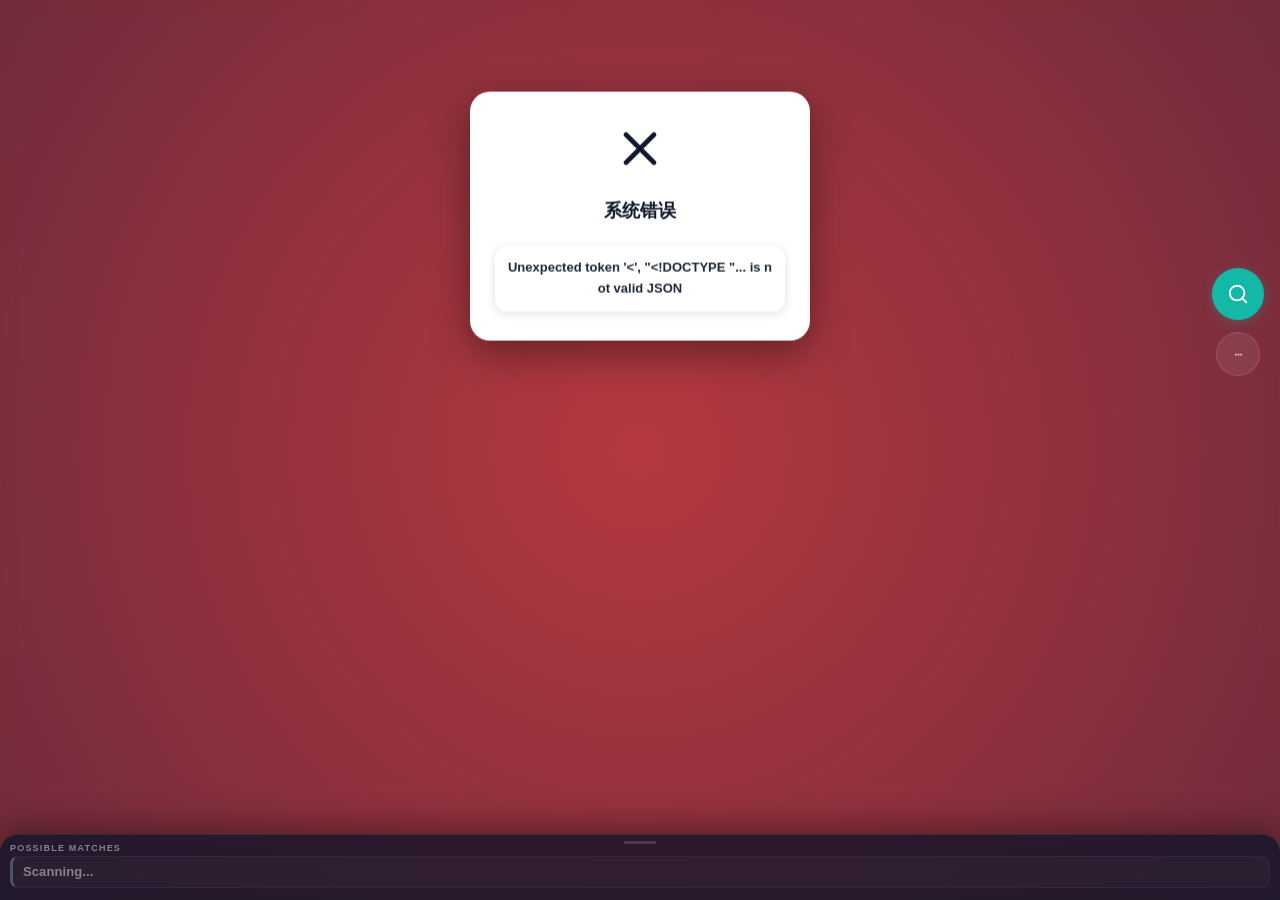
==== commit e14527cf: "feat: UI overhaul + multi-engine OCR with Baidu fallback chain - Admin panel: equal-width buttons, c" ====
--- a/index.html
+++ b/index.html
@@ -7,27 +7,21 @@
   <meta name="theme-color" content="#1a1a2e">
   <title>Contract Scanner</title>
   <link rel="manifest" href="manifest.json">
-  <link rel="preconnect" href="https://fonts.googleapis.com">
-  <link rel="preconnect" href="https://fonts.gstatic.com" crossorigin>
-  <link href="https://fonts.googleapis.com/css2?family=Plus+Jakarta+Sans:wght@400;600;800&family=Noto+Sans+SC:wght@400;700&display=swap" rel="stylesheet">
-  <link rel="stylesheet" href="style.css?v=20260430-premium-ui">
+  <!-- Removed external fonts for offline support -->
+  <link rel="stylesheet" href="style.css?v=20260507-v2">
 </head>
 
 <body>
   <!-- 状态覆盖层 -->
   <div id="overlay" class="overlay scanning">
     <div class="status-container">
-      <div id="status-icon" class="status-icon">⚡️</div>
+      <div id="status-icon" class="status-icon"><svg width="24" height="24" viewBox="0 0 24 24" fill="none" stroke="currentColor" stroke-width="2" stroke-linecap="round" stroke-linejoin="round"><path d="M13 2 3 14h9l-1 8 10-12h-9l1-8z"/></svg></div>
       <div id="status-text" class="status-text" data-i18n="app.title">Contract Scanner</div>
       <div id="matched-target" class="matched-target"></div>
     </div>
 
     <!-- 开始按钮 (移出胶囊，居中显示) -->
     <button id="start-btn" class="start-btn" data-i18n="app.start">Tap to Start Scanning</button>
-
-    <!-- 兜底文件上传 -->
-    <input type="file" id="file-input" accept="image/*" capture="environment" style="display:none"
-      onchange="handleFileUpload(this)">
   </div>
 
   <!-- 摄像头视频 -->
@@ -59,46 +53,106 @@
     </div>
   </div>
 
-    <!-- 控制按钮 (位置移动到右下角FAB) -->
+    <!-- 控制按钮 -->
   <div class="controls">
-    <button id="conn-toggle" class="control-btn" title="连接设置" onclick="toggleConnPanel()">📡</button>
-    <button id="lang-toggle" class="control-btn control-btn--wide" onclick="switchLang()"></button>
-    <button id="toggle-btn" class="control-btn">🔍</button>
+    <button id="toggle-btn" class="control-btn control-btn--primary" aria-label="Start Scanning"><svg width="22" height="22" viewBox="0 0 24 24" fill="none" stroke="currentColor" stroke-width="2" stroke-linecap="round" stroke-linejoin="round"><circle cx="11" cy="11" r="8"/><path d="m21 21-4.3-4.3"/></svg></button>
+    <button id="menu-btn" class="control-btn" onclick="toggleMenu()">⋯</button>
   </div>
 
-  <button id="corner-reset" onclick="resetScanner()" title="重置">↻</button>
+  <!-- 弹出菜单 -->
+  <div id="action-menu" class="action-menu">
+    <button class="menu-item" onclick="toggleConnPanel(); closeMenu()">
+      <span class="menu-item-icon"><svg width="18" height="18" viewBox="0 0 24 24" fill="none" stroke="currentColor" stroke-width="2" stroke-linecap="round" stroke-linejoin="round"><circle cx="12" cy="12" r="2"/><path d="M4.93 4.93a10 10 0 0 0 0 14.14"/><path d="M19.07 4.93a10 10 0 0 1 0 14.14"/><path d="M8.83 8.83a6 6 0 0 0 0 6.34"/><path d="M15.17 8.83a6 6 0 0 1 0 6.34"/></svg></span>
+      <span class="menu-item-label">连接设置</span>
+    </button>
+    <button id="lang-toggle" class="menu-item" onclick="switchLang(); closeMenu()">
+      <span class="menu-item-icon"><svg width="18" height="18" viewBox="0 0 24 24" fill="none" stroke="currentColor" stroke-width="2" stroke-linecap="round" stroke-linejoin="round"><circle cx="12" cy="12" r="10"/><path d="M12 2a14.5 14.5 0 0 0 0 20 14.5 14.5 0 0 0 0-20"/><path d="M2 12h20"/></svg></span>
+      <span class="menu-item-label" id="lang-label">切换语言</span>
+    </button>
+    <button class="menu-item" onclick="toggleDebug(); closeMenu()">
+      <span class="menu-item-icon"><svg width="18" height="18" viewBox="0 0 24 24" fill="none" stroke="currentColor" stroke-width="2" stroke-linecap="round" stroke-linejoin="round"><path d="M14 2H6a2 2 0 0 0-2 2v16a2 2 0 0 0 2 2h12a2 2 0 0 0 2-2V8z"/><polyline points="14 2 14 8 20 8"/><line x1="16" y1="13" x2="8" y2="13"/><line x1="16" y1="17" x2="8" y2="17"/><polyline points="10 9 9 9 8 9"/></svg></span>
+      <span class="menu-item-label">调试日志</span>
+    </button>
+    <button class="menu-item menu-item--danger" onclick="resetScanner(); closeMenu()">
+      <span class="menu-item-icon"><svg width="18" height="18" viewBox="0 0 24 24" fill="none" stroke="currentColor" stroke-width="2" stroke-linecap="round" stroke-linejoin="round"><path d="M3 12a9 9 0 0 1 9-9 9.75 9.75 0 0 1 6.74 2.74L21 8"/><path d="M21 3v5h-5"/><path d="M21 12a9 9 0 0 1-9 9 9.75 9.75 0 0 1-6.74-2.74L3 16"/><path d="M8 16H3v5"/></svg></span>
+      <span class="menu-item-label">重置扫描</span>
+    </button>
+  </div>
+
+  <!-- 遮罩层：点击关闭菜单 -->
+  <div id="menu-overlay" class="menu-overlay" onclick="closeMenu()"></div>
 
   <!-- 连接模式面板 -->
   <div id="conn-panel" class="conn-panel hidden">
     <div class="conn-panel__header">
       <span data-i18n="conn.title">Connection</span>
-      <button class="conn-panel__close" onclick="toggleConnPanel()">✕</button>
+      <button class="conn-panel__close" onclick="toggleConnPanel()"><svg width="16" height="16" viewBox="0 0 24 24" fill="none" stroke="currentColor" stroke-width="2" stroke-linecap="round" stroke-linejoin="round"><path d="M18 6 6 18"/><path d="m6 6 12 12"/></svg></button>
     </div>
     <div class="conn-panel__body">
       <div class="conn-mode" id="conn-mode-usb" onclick="setConnMode('usb')">
-        <div class="conn-mode__icon">🔌</div>
+        <div class="conn-mode__icon"><svg width="22" height="22" viewBox="0 0 24 24" fill="none" stroke="currentColor" stroke-width="2" stroke-linecap="round" stroke-linejoin="round"><path d="M10 22v-5"/><path d="M14 22v-5"/><path d="M10 8V2"/><path d="M14 8V2"/><path d="M8 8h8v5a3 3 0 0 1-3 3h-2a3 3 0 0 1-3-3V8z"/></svg></div>
         <div class="conn-mode__info">
           <div class="conn-mode__label" data-i18n="conn.usb">USB Cable</div>
           <div class="conn-mode__desc" id="conn-desc-usb" data-i18n="conn.usb_desc">localhost:8080</div>
         </div>
-        <div class="conn-mode__check">✓</div>
+        <div class="conn-mode__check"><svg width="16" height="16" viewBox="0 0 24 24" fill="none" stroke="currentColor" stroke-width="2" stroke-linecap="round" stroke-linejoin="round"><path d="M20 6 9 17l-5-5"/></svg></div>
       </div>
-      <div class="conn-mode" id="conn-mode-wifi" onclick="setConnMode('wifi')">
-        <div class="conn-mode__icon">📶</div>
+      <div class="conn-mode" id="conn-mode-adb" onclick="showAdbPanel()">
+        <div class="conn-mode__icon"><svg width="22" height="22" viewBox="0 0 24 24" fill="none" stroke="currentColor" stroke-width="2" stroke-linecap="round" stroke-linejoin="round"><rect x="2" y="2" width="20" height="8" rx="2" ry="2"/><rect x="2" y="14" width="20" height="8" rx="2" ry="2"/><line x1="6" y1="6" x2="6.01" y2="6"/><line x1="6" y1="18" x2="6.01" y2="18"/></svg></div>
         <div class="conn-mode__info">
-          <div class="conn-mode__label" data-i18n="conn.wifi">WiFi</div>
-          <div class="conn-mode__desc" id="conn-desc-wifi" data-i18n="conn.wifi_desc">Scan to connect</div>
+          <div class="conn-mode__label">无线调试 (ADB)</div>
+          <div class="conn-mode__desc" id="conn-desc-adb">部分机型拔线会断开</div>
         </div>
-        <div class="conn-mode__check">✓</div>
+        <div class="conn-mode__check"><svg width="16" height="16" viewBox="0 0 24 24" fill="none" stroke="currentColor" stroke-width="2" stroke-linecap="round" stroke-linejoin="round"><path d="M20 6 9 17l-5-5"/></svg></div>
       </div>
-      <div id="conn-qr" class="conn-qr"></div>
+
+      <!-- ADB 无线调试面板 -->
+      <div id="adb-panel" class="adb-panel hidden">
+        <div class="adb-steps">
+          <div class="adb-step active" id="adb-step-1">
+            <div class="adb-step__num">1</div>
+            <div class="adb-step__text">用 USB 数据线连接手机和电脑</div>
+          </div>
+          <div class="adb-step" id="adb-step-2">
+            <div class="adb-step__num">2</div>
+            <div class="adb-step__text">
+              <button class="adb-step__btn" id="adb-start-btn" onclick="startAdbWifi()">开启无线调试</button>
+              <span id="adb-cmd-hint" style="display:none;margin-left:8px;color:var(--color-primary);">WiFi IP已获取，请继续步骤3</span>
+            </div>
+          </div>
+          <div class="adb-step" id="adb-step-3">
+            <div class="adb-step__num">3</div>
+            <div class="adb-step__text">
+              拔掉 USB 数据线<br>
+              <span style="color:rgba(255,255,255,0.4);font-size:12px;">注意：拔线后手机页面会暂时断开，这是正常的</span>
+            </div>
+          </div>
+          <div class="adb-step adb-step--pc" id="adb-step-4">
+            <div class="adb-step__num">4</div>
+            <div class="adb-step__text">
+              <div class="adb-step__label">💻 电脑端操作</div>
+              <strong>在电脑终端执行：</strong>
+              <div id="adb-cmd-box" style="margin-top:6px;padding:8px 10px;background:rgba(0,0,0,0.3);border-radius:6px;font-family:var(--font-mono);font-size:11px;color:#34D399;line-height:1.6;word-break:break-all;">
+                adb connect &lt;IP&gt;:5555<br>adb reverse tcp:8080 tcp:8080
+              </div>
+              <button class="adb-step__btn" style="margin-top:8px;" id="adb-copy-cmd-btn" onclick="copyAdbCmd()">复制命令</button>
+            </div>
+          </div>
+          <div class="adb-step" id="adb-step-5">
+            <div class="adb-step__num">5</div>
+            <div class="adb-step__text">手机刷新页面保持 <code>localhost:8080</code> 访问</div>
+          </div>
+        </div>
+        <div id="adb-status" class="adb-status">等待操作...</div>
+      </div>
+
       <div id="conn-status" class="conn-status"></div>
     </div>
   </div>
 
   <!-- AI OCR via Ollama (服务端) -->
-  <script src="i18n.js?v=1"></script>
-  <script src="app.js?v=20260320-i18n"></script>
+  <script src="i18n.js?v=20260506-lan"></script>
+  <script src="app.js?v=20260507-v3"></script>
 </body>
 
 </html>
--- a/style.css
+++ b/style.css
@@ -74,6 +74,11 @@
   height: 100%;
   object-fit: cover;
   z-index: 1;
+  /* 强制GPU渲染，缓解WebKit黑帧问题 (Bug #217578) */
+  transform: translateZ(0);
+  -webkit-transform: translateZ(0);
+  backface-visibility: hidden;
+  -webkit-backface-visibility: hidden;
 }
 
 /* ============================================
@@ -113,13 +118,13 @@
    ============================================ */
 .status-container {
   position: fixed;
-  top: 56px;
+  top: max(56px, calc(12px + env(safe-area-inset-top, 0px)));
   left: 50%;
   transform: translateX(-50%) scale(0.96);
   background: rgba(15, 23, 42, 0.78);
   border: 1px solid var(--glass-border);
   border-radius: 100px;
-  padding: 10px 22px;
+  padding: 12px 26px;
   display: flex;
   align-items: center;
   gap: 10px;
@@ -165,6 +170,14 @@
 .status-icon {
   font-size: 1.15rem;
   line-height: 1;
+  display: flex;
+  align-items: center;
+  justify-content: center;
+}
+
+.status-icon svg {
+  width: 1.15rem;
+  height: 1.15rem;
 }
 
 .overlay.matched .status-icon,
@@ -174,14 +187,20 @@
   animation: popIn 0.45s cubic-bezier(0.175, 0.885, 0.32, 1.275);
 }
 
+.overlay.matched .status-icon svg,
+.overlay.not-matched .status-icon svg {
+  width: 3.5rem;
+  height: 3.5rem;
+}
+
 @keyframes popIn {
   from { transform: scale(0.5) translateY(16px); opacity: 0; }
   to   { transform: scale(1) translateY(0); opacity: 1; }
 }
 
 .status-text {
-  font-size: 13px;
-  font-weight: 600;
+  font-size: 15px;
+  font-weight: 700;
   white-space: nowrap;
   letter-spacing: 0.2px;
 }
@@ -211,6 +230,24 @@
   padding: 14px;
   border-radius: 12px;
   width: 100%;
+  white-space: pre-line;
+}
+
+.overlay.not-matched .matched-target {
+  display: block;
+  font-size: 13px;
+  font-weight: 600;
+  text-align: center;
+  margin-top: 12px;
+  color: #1E293B;
+  line-height: 1.6;
+  background: #FFFFFF;
+  padding: 12px;
+  border-radius: 12px;
+  width: 100%;
+  white-space: pre-line;
+  word-break: break-all;
+  box-shadow: 0 2px 8px rgba(0, 0, 0, 0.12);
 }
 
 /* ============================================
@@ -218,13 +255,13 @@
    ============================================ */
 .scan-region {
   position: fixed;
-  left: 10%;
-  top: 36%;
-  width: 80%;
+  left: 5%;
+  top: 2%;
+  width: 90%;
   height: 22%;
   z-index: 5;
   pointer-events: none;
-  border-radius: 14px;
+  border-radius: 16px;
   box-shadow: 0 0 0 4000px rgba(0, 0, 0, 0.65);
   transition: opacity var(--transition-base);
 }
@@ -316,13 +353,13 @@
   background: var(--glass-bg);
   backdrop-filter: blur(20px) saturate(150%);
   -webkit-backdrop-filter: blur(20px) saturate(150%);
-  padding: 18px 18px 28px;
+  padding: 8px 10px max(12px, calc(6px + env(safe-area-inset-bottom, 0px)));
   z-index: 100;
   border-top: 1px solid var(--glass-border);
-  border-radius: 24px 24px 0 0;
+  border-radius: 18px 18px 0 0;
   box-shadow: 0 -8px 32px rgba(0, 0, 0, 0.35);
   transition: transform var(--transition-smooth);
-  max-height: 38vh;
+  max-height: 55vh;
   overflow-y: auto;
 }
 
@@ -343,9 +380,9 @@
 }
 
 .candidates-header {
-  font-size: 10px;
+  font-size: 9px;
   color: rgba(255, 255, 255, 0.45);
-  margin-bottom: 10px;
+  margin-bottom: 3px;
   font-weight: 700;
   text-transform: uppercase;
   letter-spacing: 1.2px;
@@ -354,19 +391,20 @@
 .candidates-list {
   display: flex;
   flex-direction: column;
-  gap: 6px;
+  gap: 3px;
 }
 
 .candidate-item {
   position: relative;
   background: rgba(255, 255, 255, 0.04);
   border: 1px solid rgba(255, 255, 255, 0.06);
-  padding: 10px 14px;
-  border-radius: 10px;
+  padding: 5px 10px;
+  border-radius: 8px;
   display: flex;
   justify-content: space-between;
   align-items: center;
   transition: background var(--transition-fast), border-color var(--transition-fast);
+  min-height: 32px;
 }
 
 .candidate-item.high-score {
@@ -390,10 +428,11 @@
 
 .candidate-name {
   font-size: 13px;
-  font-weight: 600;
+  font-weight: 700;
   color: #F8FAFC;
-  margin-bottom: 3px;
-  letter-spacing: 0.2px;
+  margin-bottom: 0px;
+  letter-spacing: 0.1px;
+  line-height: 1.2;
 }
 
 .candidate-name--dim {
@@ -402,60 +441,190 @@
 
 .candidate-date {
   font-size: 10px;
-  color: rgba(255, 255, 255, 0.45);
+  color: rgba(255, 255, 255, 0.5);
   font-family: var(--font-mono);
 }
 
 .score-value {
-  font-size: 15px;
+  font-size: 14px;
   font-weight: 800;
   font-family: var(--font-mono);
   letter-spacing: -0.5px;
 }
 
 /* ============================================
-   Controls (Floating Action Buttons)
+   Controls (Scan + Menu)
    ============================================ */
 .controls {
   position: fixed;
-  bottom: 240px;
-  right: 16px;
+  bottom: max(100px, calc(16px + env(safe-area-inset-bottom, 0px)));
+  right: max(16px, env(safe-area-inset-right, 0px));
   z-index: 50;
+  display: flex;
+  flex-direction: column;
+  align-items: center;
+  gap: 12px;
   transition: bottom var(--transition-base);
 }
 
 .candidates-panel:not(.hidden) ~ .controls {
-  bottom: 280px;
+  bottom: max(calc(56vh + 20px), calc(40px + env(safe-area-inset-bottom, 0px)));
 }
 
 .control-btn {
-  width: 48px;
-  height: 48px;
+  width: 44px;
+  height: 44px;
   min-width: 44px;
   min-height: 44px;
   border-radius: 50%;
-  background: rgba(255, 255, 255, 0.1);
-  border: 1px solid rgba(255, 255, 255, 0.15);
-  color: #fff;
-  font-size: 12px;
-  font-weight: 600;
+  background: rgba(255, 255, 255, 0.08);
+  border: 1px solid rgba(255, 255, 255, 0.12);
+  color: rgba(255, 255, 255, 0.7);
+  font-size: 14px;
+  font-weight: 400;
   backdrop-filter: blur(12px);
   -webkit-backdrop-filter: blur(12px);
   display: flex;
   align-items: center;
   justify-content: center;
-  box-shadow: var(--shadow-soft);
+  box-shadow: none;
   cursor: pointer;
-  transition: background var(--transition-fast), transform var(--transition-fast), box-shadow var(--transition-fast);
+  transition: background var(--transition-fast), transform var(--transition-fast), color var(--transition-fast);
+}
+
+.control-btn svg {
+  width: 20px;
+  height: 20px;
 }
 
 .control-btn:hover {
-  background: rgba(255, 255, 255, 0.18);
+  background: rgba(255, 255, 255, 0.14);
+  color: #fff;
 }
 
 .control-btn:active {
-  background: rgba(255, 255, 255, 0.25);
-  transform: scale(0.92);
+  background: rgba(255, 255, 255, 0.2);
+  transform: scale(0.94);
+}
+
+/* Primary scan/pause button */
+.control-btn--primary {
+  width: 52px;
+  height: 52px;
+  min-width: 52px;
+  min-height: 52px;
+  font-size: 16px;
+  background: var(--color-primary);
+  border: none;
+  color: #fff;
+  box-shadow: 0 2px 12px rgba(var(--color-primary-rgb), 0.3);
+}
+
+.control-btn--primary svg {
+  width: 22px;
+  height: 22px;
+}
+
+.control-btn--primary:hover {
+  background: var(--color-primary-light);
+  box-shadow: 0 6px 24px rgba(var(--color-primary-rgb), 0.5);
+}
+
+/* ============================================
+   Action Menu (popup from ⋯ button)
+   ============================================ */
+.action-menu {
+  position: fixed;
+  bottom: max(170px, calc(86px + env(safe-area-inset-bottom, 0px)));
+  right: max(16px, env(safe-area-inset-right, 0px));
+  background: rgba(15, 23, 42, 0.92);
+  border: 1px solid rgba(255, 255, 255, 0.1);
+  border-radius: 16px;
+  padding: 6px;
+  backdrop-filter: blur(20px) saturate(150%);
+  -webkit-backdrop-filter: blur(20px) saturate(150%);
+  z-index: 500;
+  display: flex;
+  flex-direction: column;
+  gap: 2px;
+  opacity: 0;
+  transform: translateY(8px) scale(0.95);
+  pointer-events: none;
+  transition: opacity 0.2s ease, transform 0.2s ease;
+  box-shadow: 0 -8px 32px rgba(0, 0, 0, 0.4);
+  min-width: 140px;
+}
+
+.action-menu.open {
+  opacity: 1;
+  transform: translateY(0) scale(1);
+  pointer-events: auto;
+}
+
+.menu-item {
+  display: flex;
+  align-items: center;
+  gap: 10px;
+  padding: 10px 14px;
+  border: none;
+  background: rgba(255, 255, 255, 0.04);
+  border-radius: 10px;
+  color: rgba(255, 255, 255, 0.8);
+  font-size: 13px;
+  font-weight: 500;
+  cursor: pointer;
+  transition: background var(--transition-fast);
+  width: 100%;
+  text-align: left;
+  font-family: var(--font-main);
+}
+
+.menu-item:hover {
+  background: rgba(255, 255, 255, 0.08);
+}
+
+.menu-item:active {
+  background: rgba(255, 255, 255, 0.12);
+}
+
+.menu-item-icon {
+  font-size: 16px;
+  width: 24px;
+  text-align: center;
+  flex-shrink: 0;
+  display: flex;
+  align-items: center;
+  justify-content: center;
+}
+
+.menu-item-icon svg {
+  width: 18px;
+  height: 18px;
+}
+
+.menu-item-label {
+  flex: 1;
+  white-space: nowrap;
+}
+
+.menu-item--danger {
+  color: #EF4444;
+}
+
+.menu-item--danger:hover {
+  background: rgba(239, 68, 68, 0.1);
+}
+
+/* Menu overlay (tap to close) */
+.menu-overlay {
+  position: fixed;
+  inset: 0;
+  z-index: 450;
+  display: none;
+}
+
+.menu-overlay.open {
+  display: block;
 }
 
 /* ============================================
@@ -467,6 +636,8 @@
   top: 100px;
   left: 12px;
   right: 12px;
+  max-height: 40vh;
+  overflow-y: auto;
   background: rgba(2, 6, 23, 0.92);
   color: #34D399;
   padding: 12px;
@@ -474,7 +645,7 @@
   font-size: 10px;
   line-height: 1.5;
   border-radius: 10px;
-  z-index: 200;
+  z-index: 45;
   pointer-events: none;
   border: 1px solid rgba(52, 211, 153, 0.15);
 }
@@ -492,21 +663,22 @@
   top: 50%;
   left: 50%;
   transform: translate(-50%, -50%);
-  padding: 16px 44px;
+  padding: 18px 52px;
   border-radius: 100px;
   border: none;
   background: var(--color-primary);
   color: #fff;
-  font-weight: 700;
-  font-size: 17px;
+  font-weight: 800;
+  font-size: 19px;
   letter-spacing: 0.3px;
-  box-shadow: 0 8px 24px rgba(var(--color-primary-rgb), 0.35);
+  box-shadow: 0 10px 32px rgba(var(--color-primary-rgb), 0.4);
   z-index: 1000;
   animation: pulse-btn 2.5s infinite ease-in-out;
   white-space: nowrap;
   pointer-events: auto;
   cursor: pointer;
   transition: transform var(--transition-fast), box-shadow var(--transition-fast);
+  min-height: 56px;
 }
 
 .start-btn:hover {
@@ -522,52 +694,8 @@
   50%      { transform: translate(-50%, -50%) scale(1.04); box-shadow: 0 12px 32px rgba(var(--color-primary-rgb), 0.5); }
 }
 
-/* ============================================
-   Controls
-   ============================================ */
-.controls {
-  display: flex;
-  gap: 10px;
-}
-
 .control-btn--wide {
-  width: auto;
-  padding: 0 12px;
-  height: 44px;
-  font-size: 12px;
-}
-
-/* ============================================
-   Corner Reset Button
-   ============================================ */
-#corner-reset {
-  position: fixed;
-  top: 8px;
-  left: 8px;
-  width: 28px;
-  height: 28px;
-  border-radius: 50%;
-  border: none;
-  background: rgba(239, 68, 68, 0.85);
-  color: #fff;
-  font-size: 11px;
-  display: flex;
-  align-items: center;
-  justify-content: center;
-  z-index: 999;
-  opacity: 0.6;
-  backdrop-filter: blur(4px);
-  -webkit-backdrop-filter: blur(4px);
-  cursor: pointer;
-  transition: opacity var(--transition-fast), transform var(--transition-fast);
-}
-
-#corner-reset:hover {
-  opacity: 1;
-}
-
-#corner-reset:active {
-  transform: scale(0.9);
+  display: none;
 }
 
 /* ============================================
@@ -619,6 +747,11 @@
   transition: background var(--transition-fast), color var(--transition-fast);
 }
 
+.conn-panel__close svg {
+  width: 16px;
+  height: 16px;
+}
+
 .conn-panel__close:hover {
   background: rgba(255, 255, 255, 0.15);
   color: #fff;
@@ -655,6 +788,14 @@
   font-size: 22px;
   line-height: 1;
   flex-shrink: 0;
+  display: flex;
+  align-items: center;
+  justify-content: center;
+}
+
+.conn-mode__icon svg {
+  width: 22px;
+  height: 22px;
 }
 
 .conn-mode__info {
@@ -690,6 +831,11 @@
   transition: all var(--transition-fast);
 }
 
+.conn-mode__check svg {
+  width: 16px;
+  height: 16px;
+}
+
 .conn-mode.active .conn-mode__check {
   border-color: var(--color-primary);
 }
@@ -714,3 +860,294 @@
   margin-top: 4px;
   font-family: var(--font-mono);
 }
+
+.conn-diag {
+  text-align: center;
+  font-size: 12px;
+  color: rgba(255, 255, 255, 0.55);
+  margin-top: 8px;
+  min-height: 18px;
+  font-family: var(--font-mono);
+}
+
+.conn-actions {
+  display: flex;
+  justify-content: center;
+  gap: 10px;
+  margin-top: 12px;
+}
+
+.conn-action-btn {
+  display: flex;
+  align-items: center;
+  gap: 6px;
+  padding: 8px 14px;
+  border-radius: 10px;
+  border: 1px solid rgba(255, 255, 255, 0.1);
+  background: rgba(255, 255, 255, 0.06);
+  color: rgba(255, 255, 255, 0.75);
+  font-size: 12px;
+  font-weight: 600;
+  cursor: pointer;
+  transition: background var(--transition-fast), color var(--transition-fast);
+  font-family: var(--font-main);
+}
+
+.conn-action-btn:hover {
+  background: rgba(255, 255, 255, 0.1);
+  color: #fff;
+}
+
+.conn-action-btn:active {
+  background: rgba(255, 255, 255, 0.14);
+  transform: scale(0.97);
+}
+
+.conn-action-btn svg {
+  width: 14px;
+  height: 14px;
+}
+
+/* ============================================
+   ADB Wireless Debug Panel
+   ============================================ */
+.adb-panel {
+  margin-top: 14px;
+  padding: 16px;
+  border-radius: 14px;
+  background: rgba(255, 255, 255, 0.04);
+  border: 1px solid rgba(255, 255, 255, 0.06);
+}
+
+.adb-steps {
+  display: flex;
+  flex-direction: column;
+  gap: 10px;
+}
+
+.adb-step {
+  display: flex;
+  align-items: flex-start;
+  gap: 10px;
+  padding: 10px;
+  border-radius: 10px;
+  border-left: 3px solid transparent;
+  transition: all var(--transition-fast);
+  position: relative;
+}
+
+.adb-step.active {
+  background: rgba(var(--color-primary-rgb), 0.06);
+  border-left-color: var(--color-primary);
+}
+
+.adb-step.done {
+  opacity: 0.55;
+  border-left-color: #34D399;
+}
+
+.adb-step:not(:last-child)::after {
+  content: '';
+  position: absolute;
+  left: 21px;
+  top: 38px;
+  bottom: -4px;
+  width: 2px;
+  background: rgba(255, 255, 255, 0.06);
+}
+
+.adb-step.done:not(:last-child)::after {
+  background: rgba(52, 211, 153, 0.35);
+}
+
+.adb-step--pc {
+  background: rgba(var(--color-warning-rgb), 0.05);
+}
+
+.adb-step--pc.active {
+  background: rgba(var(--color-warning-rgb), 0.1);
+  border-left-color: var(--color-warning);
+  box-shadow: 0 0 0 1px rgba(var(--color-warning-rgb), 0.12);
+}
+
+.adb-step__label {
+  display: inline-flex;
+  align-items: center;
+  gap: 4px;
+  font-size: 10px;
+  font-weight: 700;
+  letter-spacing: 0.8px;
+  padding: 3px 8px;
+  border-radius: 4px;
+  background: rgba(var(--color-warning-rgb), 0.15);
+  color: var(--color-warning);
+  margin-bottom: 6px;
+}
+
+.adb-step__num {
+  width: 24px;
+  height: 24px;
+  min-width: 24px;
+  border-radius: 50%;
+  background: rgba(var(--color-primary-rgb), 0.15);
+  color: var(--color-primary);
+  font-size: 12px;
+  font-weight: 700;
+  display: flex;
+  align-items: center;
+  justify-content: center;
+  margin-top: 1px;
+  transition: all var(--transition-fast);
+  z-index: 1;
+}
+
+.adb-step.active .adb-step__num {
+  background: var(--color-primary);
+  color: #fff;
+  box-shadow: 0 0 0 4px rgba(var(--color-primary-rgb), 0.2);
+}
+
+.adb-step.done .adb-step__num {
+  background: #34D399;
+  color: #fff;
+}
+
+.adb-step__text {
+  flex: 1;
+  font-size: 13px;
+  color: rgba(255, 255, 255, 0.75);
+  line-height: 1.5;
+  padding-top: 2px;
+}
+
+.adb-step__text code {
+  font-family: var(--font-mono);
+  font-size: 12px;
+  background: rgba(255, 255, 255, 0.08);
+  padding: 2px 6px;
+  border-radius: 4px;
+  color: var(--color-primary-light);
+}
+
+.adb-step__btn {
+  padding: 6px 14px;
+  border-radius: 8px;
+  border: 1px solid rgba(255, 255, 255, 0.1);
+  background: rgba(var(--color-primary-rgb), 0.15);
+  color: var(--color-primary-light);
+  font-size: 12px;
+  font-weight: 600;
+  cursor: pointer;
+  transition: background var(--transition-fast), transform var(--transition-fast);
+  font-family: var(--font-main);
+}
+
+.adb-step__btn:hover {
+  background: rgba(var(--color-primary-rgb), 0.25);
+}
+
+.adb-step__btn:active {
+  transform: scale(0.96);
+}
+
+.adb-step__btn:disabled {
+  opacity: 0.5;
+  cursor: not-allowed;
+}
+
+.adb-status {
+  margin-top: 14px;
+  padding: 10px 12px;
+  border-radius: 10px;
+  background: rgba(255, 255, 255, 0.04);
+  font-size: 12px;
+  color: rgba(255, 255, 255, 0.5);
+  text-align: center;
+  font-family: var(--font-mono);
+  min-height: 36px;
+  display: flex;
+  align-items: center;
+  justify-content: center;
+}
+
+.adb-status.success {
+  color: #34D399;
+  background: rgba(52, 211, 153, 0.08);
+}
+
+.adb-status.error {
+  color: #F87171;
+  background: rgba(248, 113, 113, 0.08);
+}
+
+.adb-status.waiting {
+  color: var(--color-warning);
+  background: rgba(249, 115, 22, 0.08);
+}
+
+/* Interface list in connection panel */
+.conn-iface-list {
+  display: flex;
+  flex-direction: column;
+  gap: 6px;
+  margin-top: 10px;
+  max-height: 160px;
+  overflow-y: auto;
+}
+
+.conn-iface-item {
+  display: flex;
+  align-items: center;
+  justify-content: space-between;
+  padding: 10px 12px;
+  border-radius: 10px;
+  background: rgba(255, 255, 255, 0.04);
+  border: 1px solid rgba(255, 255, 255, 0.06);
+  cursor: pointer;
+  transition: background var(--transition-fast), border-color var(--transition-fast);
+}
+
+.conn-iface-item:hover {
+  background: rgba(255, 255, 255, 0.07);
+}
+
+.conn-iface-item.active {
+  border-color: var(--color-primary);
+  background: linear-gradient(90deg, rgba(var(--color-primary-rgb), 0.1) 0%, transparent 100%);
+}
+
+.conn-iface-item__info {
+  display: flex;
+  flex-direction: column;
+  gap: 2px;
+}
+
+.conn-iface-item__ip {
+  font-size: 13px;
+  font-weight: 600;
+  color: #F8FAFC;
+  font-family: var(--font-mono);
+}
+
+.conn-iface-item__meta {
+  font-size: 11px;
+  color: rgba(255, 255, 255, 0.4);
+}
+
+.conn-iface-item__btn {
+  padding: 4px 10px;
+  border-radius: 6px;
+  border: 1px solid rgba(255, 255, 255, 0.1);
+  background: rgba(255, 255, 255, 0.06);
+  color: rgba(255, 255, 255, 0.7);
+  font-size: 11px;
+  font-weight: 600;
+  cursor: pointer;
+  transition: background var(--transition-fast), color var(--transition-fast);
+}
+
+.conn-iface-item__btn:hover {
+  background: var(--color-primary);
+  color: #fff;
+  border-color: var(--color-primary);
+}
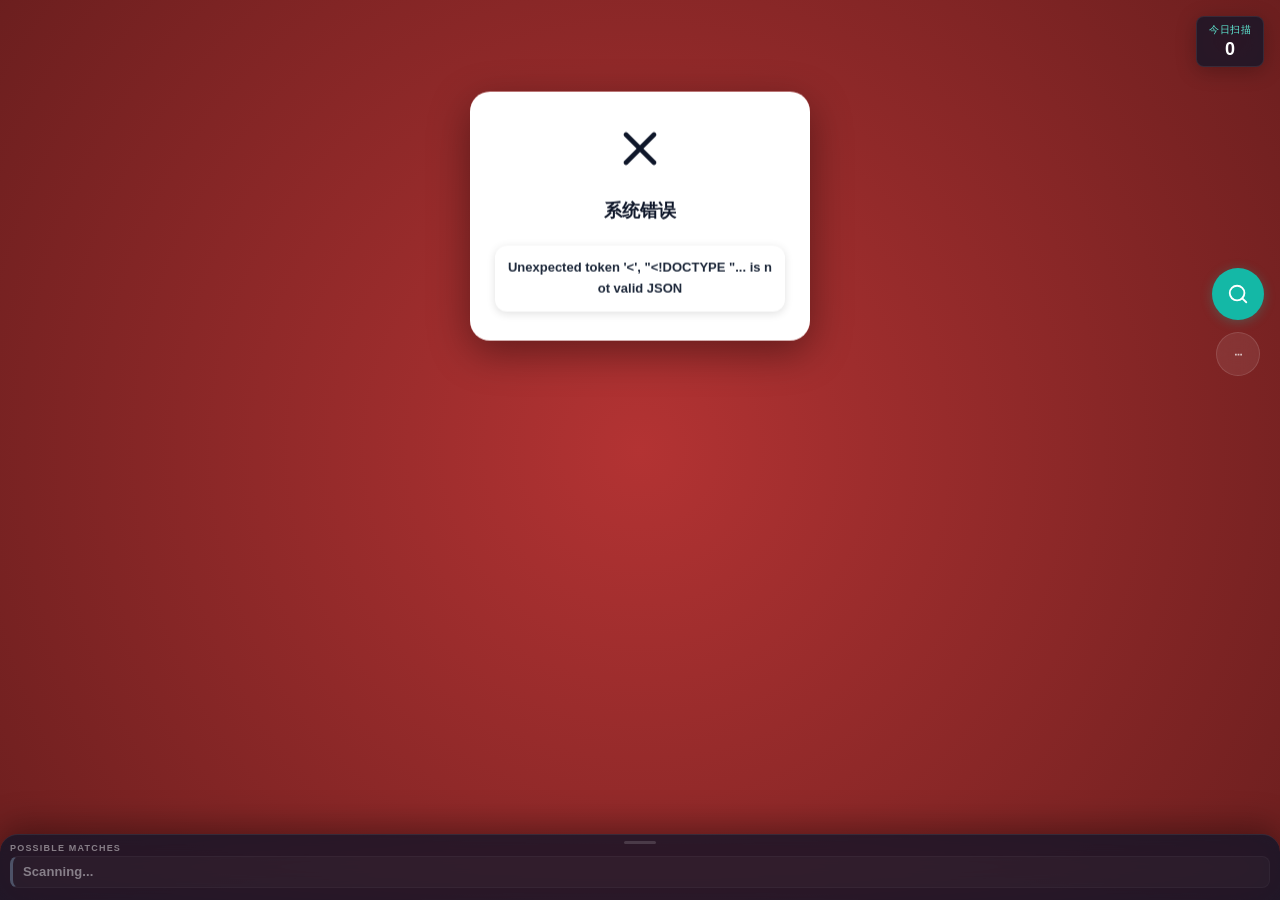
==== commit b44fb8e5: "feat(frontend): mobile scan counter and layout adjustments - Add daily scan counter UI with reset su" ====
--- a/index.html
+++ b/index.html
@@ -8,10 +8,15 @@
   <title>Contract Scanner</title>
   <link rel="manifest" href="manifest.json">
   <!-- Removed external fonts for offline support -->
-  <link rel="stylesheet" href="style.css?v=20260507-v2">
+  <link rel="stylesheet" href="style.css?v=20260522-v9">
 </head>
 
 <body>
+  <!-- 每日扫描计数器 -->
+  <div id="scan-counter" class="scan-counter" onclick="resetDailyCount()">
+    <span class="scan-counter-label">今日扫描</span>
+    <span id="scan-counter-val" class="scan-counter-val">0</span>
+  </div>
   <!-- 状态覆盖层 -->
   <div id="overlay" class="overlay scanning">
     <div class="status-container">
@@ -25,7 +30,8 @@
   </div>
 
   <!-- 摄像头视频 -->
-  <video id="video" autoplay playsinline muted></video>
+  <!-- Android / 微信 X5 内核兼容性属性，防止视频被劫持变空白 -->
+  <video id="video" autoplay playsinline webkit-playsinline="true" x5-video-player-type="h5" x5-video-player-fullscreen="true" muted></video>
 
   <!-- 扫描区域指示框 -->
   <div class="scan-region">
@@ -152,7 +158,7 @@
 
   <!-- AI OCR via Ollama (服务端) -->
   <script src="i18n.js?v=20260506-lan"></script>
-  <script src="app.js?v=20260507-v3"></script>
+  <script src="app.js?v=20260522-v9"></script>
 </body>
 
 </html>
--- a/style.css
+++ b/style.css
@@ -67,18 +67,25 @@
    Camera Video
    ============================================ */
 #video {
-  position: fixed;
+  position: absolute;
   top: 0;
   left: 0;
-  width: 100%;
-  height: 100%;
+  width: 100vw;
+  height: 100vh;
   object-fit: cover;
   z-index: 1;
-  /* 强制GPU渲染，缓解WebKit黑帧问题 (Bug #217578) */
-  transform: translateZ(0);
-  -webkit-transform: translateZ(0);
-  backface-visibility: hidden;
-  -webkit-backface-visibility: hidden;
+  transform: scaleX(1); /* 强制触发一个基本的渲染层，不使用 translateZ 以防报错 */
+  background-color: #000;
+}
+
+/* 仅在 iOS 设备（支持 -webkit-touch-callout）上强制GPU渲染，缓解WebKit黑帧问题，且不影响安卓 */
+@supports (-webkit-touch-callout: none) {
+  #video {
+    transform: translateZ(0);
+    -webkit-transform: translateZ(0);
+    backface-visibility: hidden;
+    -webkit-backface-visibility: hidden;
+  }
 }
 
 /* ============================================
@@ -111,6 +118,48 @@
   backdrop-filter: blur(10px) saturate(160%);
   -webkit-backdrop-filter: blur(10px) saturate(160%);
   pointer-events: auto;
+}
+
+/* ============================================
+   Daily Counter
+   ============================================ */
+.scan-counter {
+  position: fixed;
+  top: max(16px, env(safe-area-inset-top, 16px));
+  right: 16px;
+  background: rgba(15, 23, 42, 0.78);
+  border: 1px solid var(--glass-border);
+  border-radius: 8px;
+  padding: 6px 12px;
+  display: flex;
+  flex-direction: column;
+  align-items: center;
+  backdrop-filter: blur(16px) saturate(140%);
+  -webkit-backdrop-filter: blur(16px) saturate(140%);
+  box-shadow: var(--shadow-soft);
+  z-index: 50;
+  cursor: pointer;
+  transition: all var(--transition-fast);
+}
+
+.scan-counter:active {
+  transform: scale(0.95);
+  background: rgba(15, 23, 42, 0.9);
+}
+
+.scan-counter-label {
+  font-size: 10px;
+  color: var(--color-primary-light);
+  text-transform: uppercase;
+  letter-spacing: 0.5px;
+  margin-bottom: 2px;
+}
+
+.scan-counter-val {
+  font-size: 18px;
+  font-weight: 700;
+  color: #fff;
+  font-variant-numeric: tabular-nums;
 }
 
 /* ============================================
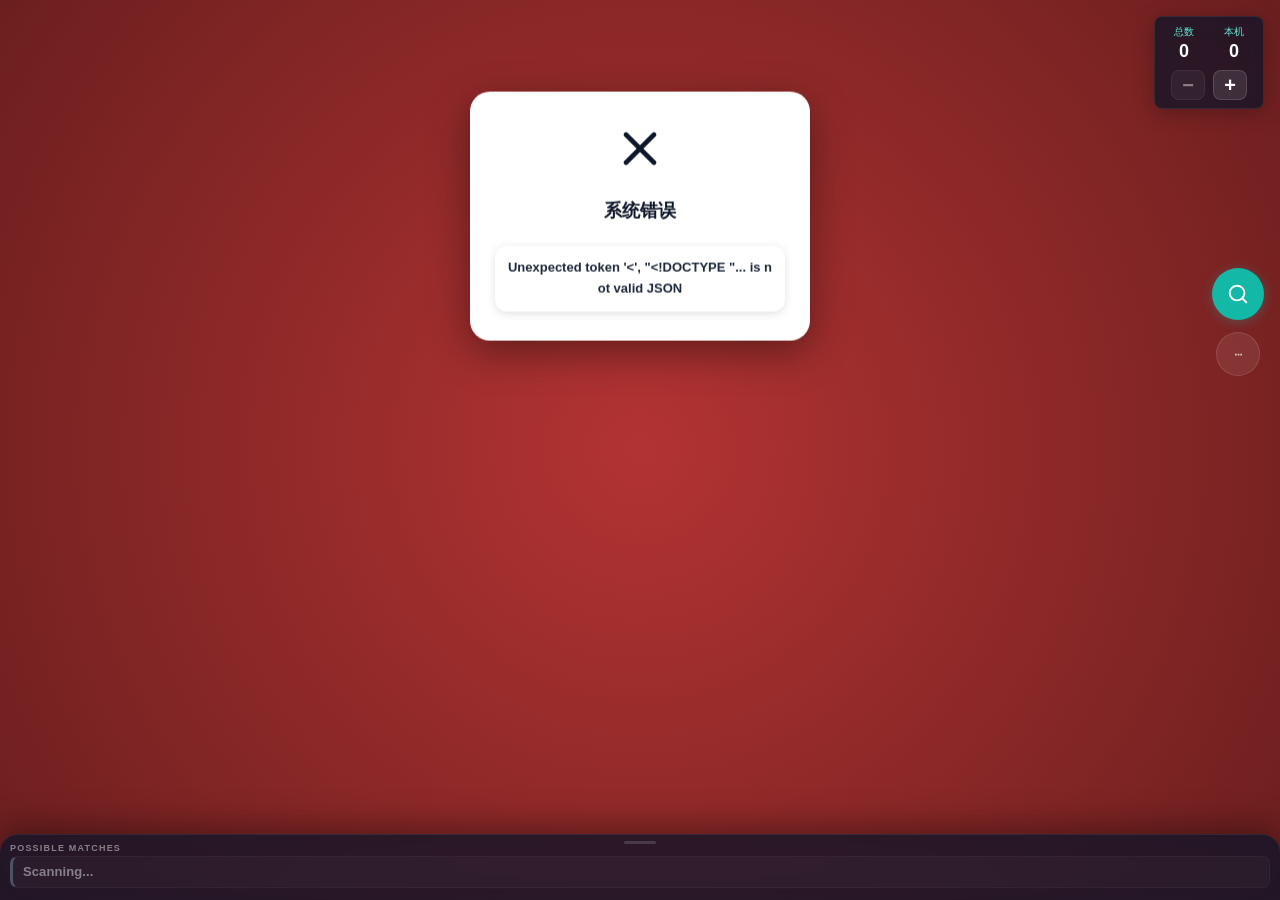
==== commit 9aae2dec: "chore: baseline before pp-ocrv6 tiny" ====
--- a/index.html
+++ b/index.html
@@ -13,9 +13,21 @@
 
 <body>
   <!-- 每日扫描计数器 -->
-  <div id="scan-counter" class="scan-counter" onclick="resetDailyCount()">
-    <span class="scan-counter-label">今日扫描</span>
-    <span id="scan-counter-val" class="scan-counter-val">0</span>
+  <div id="scan-counter" class="scan-counter">
+    <div class="scan-counter-main">
+      <div class="scan-counter-metric">
+        <span class="scan-counter-label">总数</span>
+        <span id="scan-counter-total-val" class="scan-counter-val">0</span>
+      </div>
+      <div class="scan-counter-metric">
+        <span class="scan-counter-label">本机</span>
+        <span id="scan-counter-local-val" class="scan-counter-val">0</span>
+      </div>
+    </div>
+    <div class="scan-counter-actions">
+      <button id="scan-count-minus" class="scan-counter-btn" type="button" aria-label="减少扫描次数" onclick="adjustDailyCount(-1)">−</button>
+      <button id="scan-count-plus" class="scan-counter-btn" type="button" aria-label="增加扫描次数" onclick="adjustDailyCount(1)">+</button>
+    </div>
   </div>
   <!-- 状态覆盖层 -->
   <div id="overlay" class="overlay scanning">
@@ -161,4 +173,4 @@
   <script src="app.js?v=20260522-v9"></script>
 </body>
 
-</html>+</html>
--- a/style.css
+++ b/style.css
@@ -130,21 +130,29 @@
   background: rgba(15, 23, 42, 0.78);
   border: 1px solid var(--glass-border);
   border-radius: 8px;
-  padding: 6px 12px;
+  padding: 8px;
   display: flex;
   flex-direction: column;
   align-items: center;
+  gap: 8px;
   backdrop-filter: blur(16px) saturate(140%);
   -webkit-backdrop-filter: blur(16px) saturate(140%);
   box-shadow: var(--shadow-soft);
   z-index: 50;
-  cursor: pointer;
   transition: all var(--transition-fast);
 }
 
-.scan-counter:active {
-  transform: scale(0.95);
-  background: rgba(15, 23, 42, 0.9);
+.scan-counter-main {
+  display: grid;
+  grid-template-columns: repeat(2, minmax(42px, 1fr));
+  gap: 8px;
+  width: 100%;
+}
+
+.scan-counter-metric {
+  display: flex;
+  flex-direction: column;
+  align-items: center;
 }
 
 .scan-counter-label {
@@ -160,6 +168,34 @@
   font-weight: 700;
   color: #fff;
   font-variant-numeric: tabular-nums;
+}
+
+.scan-counter-actions {
+  display: grid;
+  grid-template-columns: repeat(2, 34px);
+  gap: 8px;
+}
+
+.scan-counter-btn {
+  width: 34px;
+  height: 30px;
+  border: 1px solid rgba(255, 255, 255, 0.14);
+  border-radius: 8px;
+  background: rgba(255, 255, 255, 0.1);
+  color: #fff;
+  font-size: 20px;
+  font-weight: 700;
+  line-height: 1;
+  font-variant-numeric: tabular-nums;
+}
+
+.scan-counter-btn:active {
+  transform: scale(0.94);
+  background: rgba(var(--color-primary-rgb), 0.35);
+}
+
+.scan-counter-btn:disabled {
+  opacity: 0.45;
 }
 
 /* ============================================
@@ -198,6 +234,12 @@
 @keyframes ripple {
   0%   { transform: scale(1); opacity: 0.7; }
   100% { transform: scale(1.35); opacity: 0; }
+}
+
+@media (max-width: 380px) {
+  .overlay.scanning .status-container {
+    left: 40%;
+  }
 }
 
 .overlay.matched .status-container,
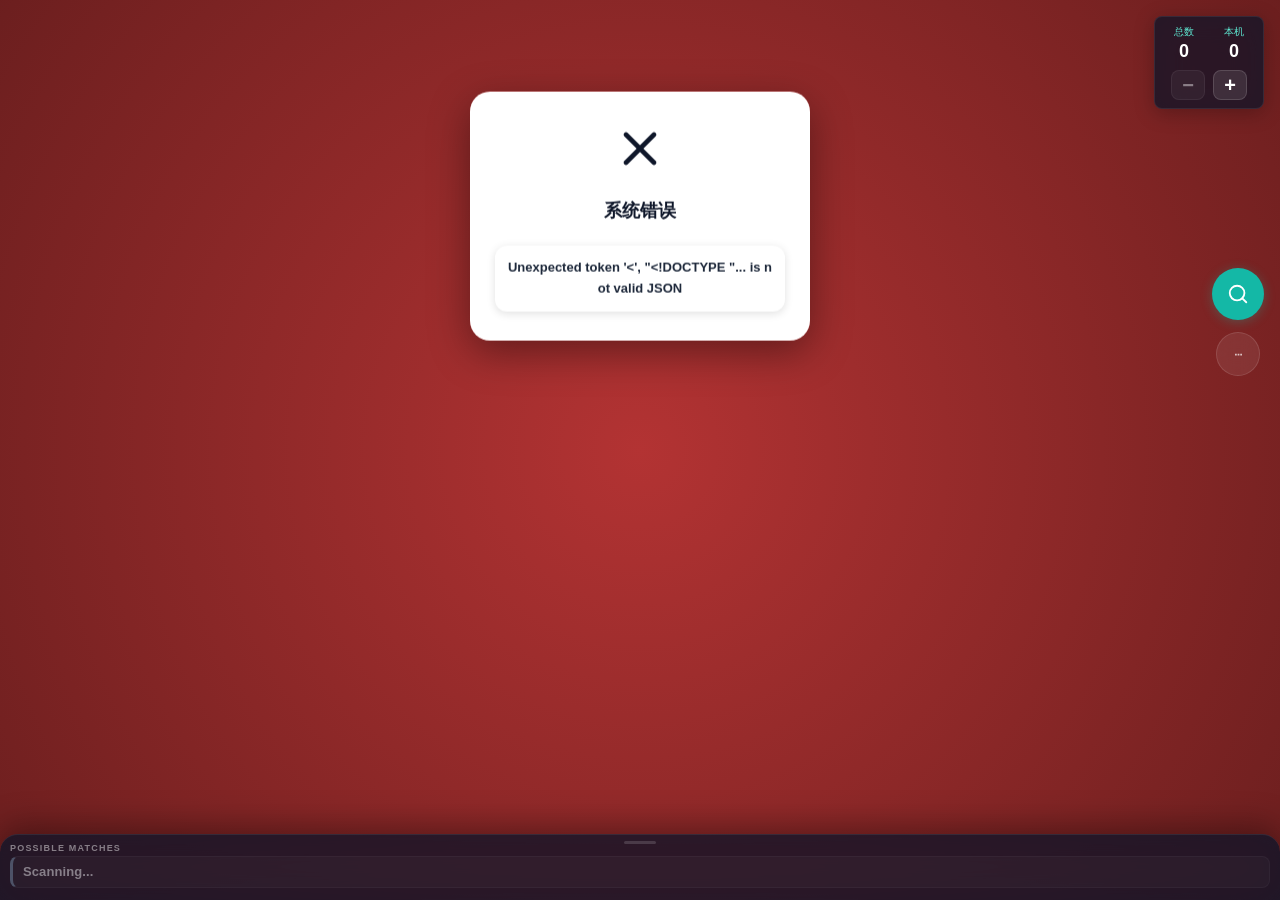
==== commit cd2e62e7: "Switch OCR admin UI to MLX and add ADB repair" ====
--- a/index.html
+++ b/index.html
@@ -162,6 +162,7 @@
           </div>
         </div>
         <div id="adb-status" class="adb-status">等待操作...</div>
+        <button class="adb-step__btn" style="margin-top:8px;" id="adb-repair-btn" onclick="repairAdb()">重启 ADB 检测</button>
       </div>
 
       <div id="conn-status" class="conn-status"></div>
@@ -170,7 +171,7 @@
 
   <!-- AI OCR via Ollama (服务端) -->
   <script src="i18n.js?v=20260506-lan"></script>
-  <script src="app.js?v=20260522-v9"></script>
+  <script src="app.js?v=20260618-adb-repair"></script>
 </body>
 
 </html>
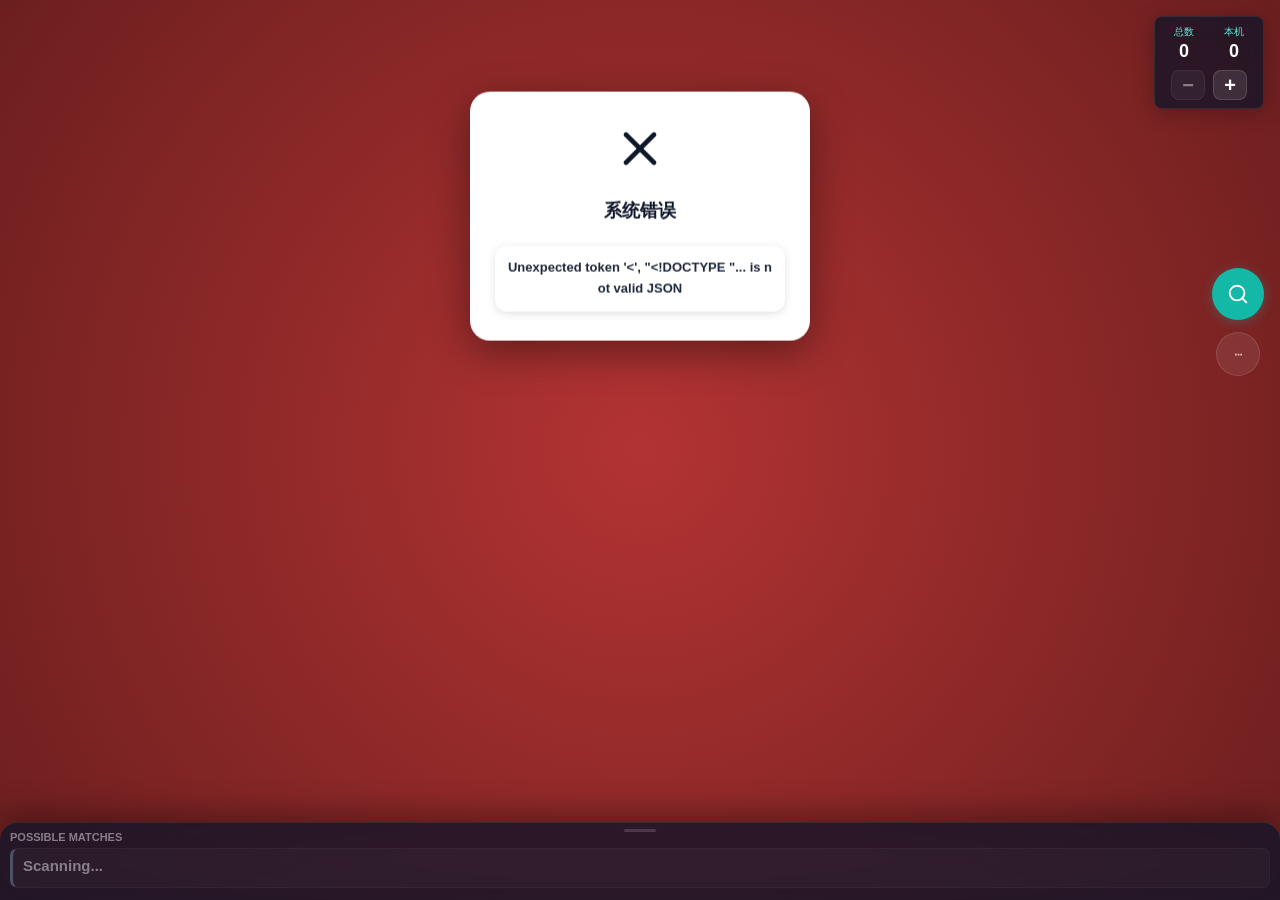
==== commit 4556d9f2: "Refine candidate list styling and remove connection settings" ====
--- a/index.html
+++ b/index.html
@@ -79,10 +79,6 @@
 
   <!-- 弹出菜单 -->
   <div id="action-menu" class="action-menu">
-    <button class="menu-item" onclick="toggleConnPanel(); closeMenu()">
-      <span class="menu-item-icon"><svg width="18" height="18" viewBox="0 0 24 24" fill="none" stroke="currentColor" stroke-width="2" stroke-linecap="round" stroke-linejoin="round"><circle cx="12" cy="12" r="2"/><path d="M4.93 4.93a10 10 0 0 0 0 14.14"/><path d="M19.07 4.93a10 10 0 0 1 0 14.14"/><path d="M8.83 8.83a6 6 0 0 0 0 6.34"/><path d="M15.17 8.83a6 6 0 0 1 0 6.34"/></svg></span>
-      <span class="menu-item-label">连接设置</span>
-    </button>
     <button id="lang-toggle" class="menu-item" onclick="switchLang(); closeMenu()">
       <span class="menu-item-icon"><svg width="18" height="18" viewBox="0 0 24 24" fill="none" stroke="currentColor" stroke-width="2" stroke-linecap="round" stroke-linejoin="round"><circle cx="12" cy="12" r="10"/><path d="M12 2a14.5 14.5 0 0 0 0 20 14.5 14.5 0 0 0 0-20"/><path d="M2 12h20"/></svg></span>
       <span class="menu-item-label" id="lang-label">切换语言</span>
--- a/style.css
+++ b/style.css
@@ -471,12 +471,12 @@
 }
 
 .candidates-header {
-  font-size: 9px;
+  font-size: 11px;
   color: rgba(255, 255, 255, 0.45);
-  margin-bottom: 3px;
+  margin-bottom: 5px;
   font-weight: 700;
   text-transform: uppercase;
-  letter-spacing: 1.2px;
+  letter-spacing: 0;
 }
 
 .candidates-list {
@@ -489,13 +489,14 @@
   position: relative;
   background: rgba(255, 255, 255, 0.04);
   border: 1px solid rgba(255, 255, 255, 0.06);
-  padding: 5px 10px;
+  padding: 7px 10px;
   border-radius: 8px;
   display: flex;
   justify-content: space-between;
-  align-items: center;
+  align-items: flex-start;
+  gap: 10px;
   transition: background var(--transition-fast), border-color var(--transition-fast);
-  min-height: 32px;
+  min-height: 40px;
 }
 
 .candidate-item.high-score {
@@ -517,13 +518,19 @@
   opacity: 0.65;
 }
 
+.candidate-info {
+  flex: 1;
+  min-width: 0;
+}
+
 .candidate-name {
-  font-size: 13px;
+  font-size: 15px;
   font-weight: 700;
   color: #F8FAFC;
   margin-bottom: 0px;
-  letter-spacing: 0.1px;
-  line-height: 1.2;
+  letter-spacing: 0;
+  line-height: 1.3;
+  overflow-wrap: anywhere;
 }
 
 .candidate-name--dim {
@@ -531,16 +538,28 @@
 }
 
 .candidate-date {
-  font-size: 10px;
+  font-size: 11px;
   color: rgba(255, 255, 255, 0.5);
   font-family: var(--font-mono);
+  line-height: 1.35;
+}
+
+.candidate-score {
+  flex-shrink: 0;
+  text-align: right;
 }
 
 .score-value {
-  font-size: 14px;
+  font-size: 16px;
   font-weight: 800;
   font-family: var(--font-mono);
-  letter-spacing: -0.5px;
+  letter-spacing: 0;
+}
+
+.score-type {
+  font-size: 10px;
+  color: rgba(255, 255, 255, 0.45);
+  white-space: nowrap;
 }
 
 /* ============================================
